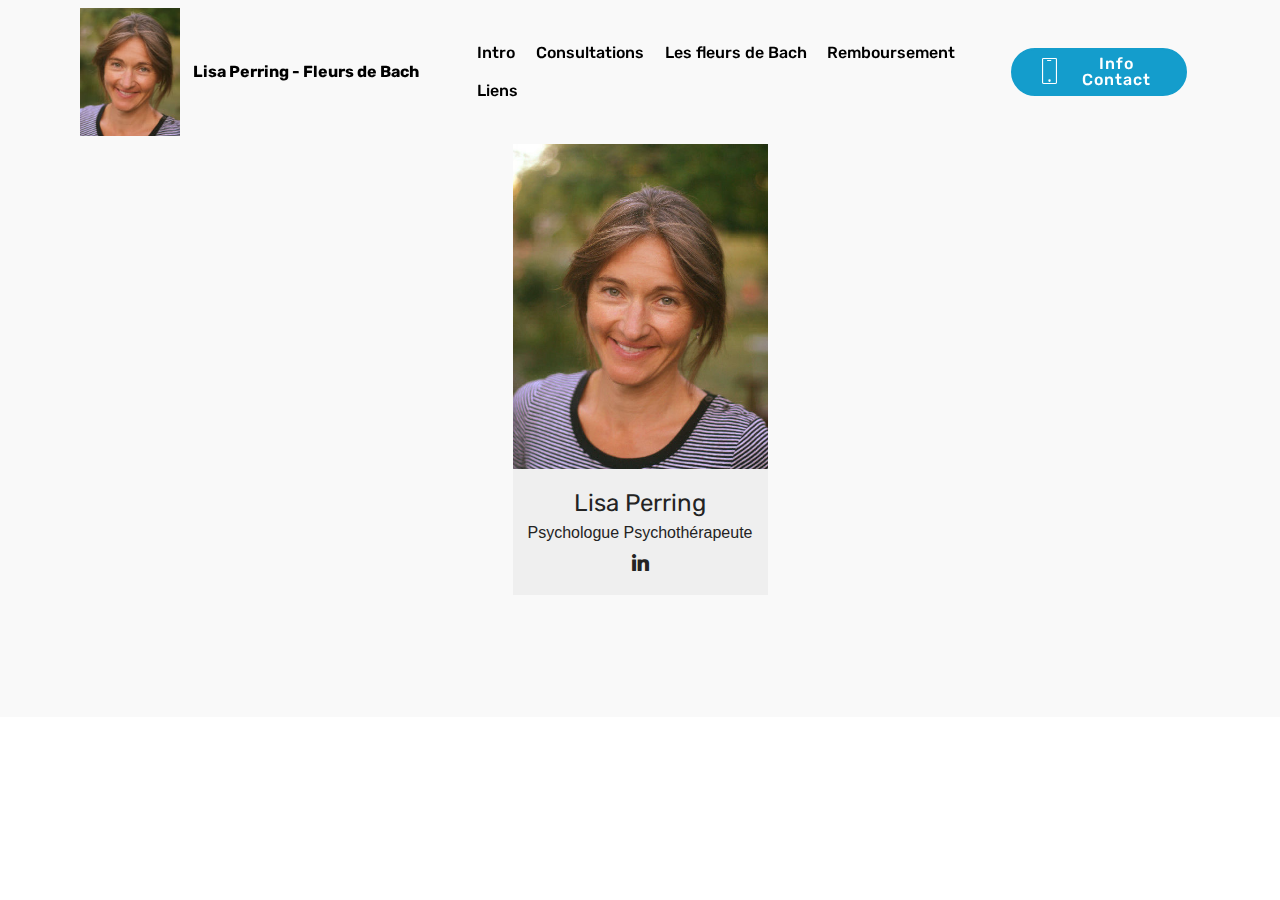
==== portrait.html @ 77d09613 "create github pages" ====
<!DOCTYPE html>
<html >
<head>
  <!-- Site made with Mobirise Website Builder v4.7.1, https://mobirise.com -->
  <meta charset="UTF-8">
  <meta http-equiv="X-UA-Compatible" content="IE=edge">
  <meta name="generator" content="Mobirise v4.7.1, mobirise.com">
  <meta name="viewport" content="width=device-width, initial-scale=1, minimum-scale=1">
  <link rel="shortcut icon" href="assets/images/img-2316-476x607-1-206x263.jpg" type="image/x-icon">
  <meta name="description" content="Photo of Lisa Perring">
  <title>Portrait</title>
  <link rel="stylesheet" href="assets/web/assets/mobirise-icons/mobirise-icons.css">
  <link rel="stylesheet" href="assets/tether/tether.min.css">
  <link rel="stylesheet" href="assets/bootstrap/css/bootstrap.min.css">
  <link rel="stylesheet" href="assets/bootstrap/css/bootstrap-grid.min.css">
  <link rel="stylesheet" href="assets/bootstrap/css/bootstrap-reboot.min.css">
  <link rel="stylesheet" href="assets/dropdown/css/style.css">
  <link rel="stylesheet" href="assets/socicon/css/styles.css">
  <link rel="stylesheet" href="assets/theme/css/style.css">
  <link rel="stylesheet" href="assets/mobirise/css/mbr-additional.css" type="text/css">
  
  
  
</head>
<body>
  <section class="menu cid-r0YOyuI8vA" once="menu" id="menu2-p">

    

    <nav class="navbar navbar-expand beta-menu navbar-dropdown align-items-center navbar-fixed-top navbar-toggleable-sm bg-color transparent">
        <button class="navbar-toggler navbar-toggler-right" type="button" data-toggle="collapse" data-target="#navbarSupportedContent" aria-controls="navbarSupportedContent" aria-expanded="false" aria-label="Toggle navigation">
            <div class="hamburger">
                <span></span>
                <span></span>
                <span></span>
                <span></span>
            </div>
        </button>
        <div class="menu-logo">
            <div class="navbar-brand">
                <span class="navbar-logo">
                    <a href="portrait.html">
                        <img src="assets/images/img-2316-476x607-1-206x263.jpg" alt="Lisa Perring" title="" style="height: 8rem;">
                    </a>
                </span>
                <span class="navbar-caption-wrap"><a class="navbar-caption text-black display-4" href="index.html#footer1-2">Lisa Perring - Fleurs de Bach</a></span>
            </div>
        </div>
        <div class="collapse navbar-collapse" id="navbarSupportedContent">
            <ul class="navbar-nav nav-dropdown" data-app-modern-menu="true"><li class="nav-item">
                    <a class="nav-link link text-black display-4" href="index.html#header10-7">
                        Intro</a>
                </li>
                <li class="nav-item">
                    <a class="nav-link link text-black display-4" href="index.html#header9-b">
                        Consultations</a>
                </li><li class="nav-item"><a class="nav-link link text-black display-4" href="index.html#header10-d">Les fleurs de Bach</a></li><li class="nav-item"><a class="nav-link link text-black display-4" href="index.html#header10-l">
                        Remboursement</a></li><li class="nav-item"><a class="nav-link link text-black display-4" href="index.html#features13-j">
                        Liens</a></li><li class="nav-item"><a class="nav-link link text-black display-4" href="index.html#features13-j"></a></li></ul>
            <div class="navbar-buttons mbr-section-btn"><a class="btn btn-sm btn-primary display-4" href="index.html#footer1-2">
                    <span class="btn-icon mbri-mobile mbr-iconfont mbr-iconfont-btn">
                    </span>Info Contact</a></div>
        </div>
    </nav>
</section>

<section class="engine"><a href="https://mobirise.ws/f">simple site creator</a></section><section class="features16 cid-r23g5SlfbF" id="features16-t">
    
    
    
    <div class="container align-center">
        <h2 class="pb-3 mbr-fonts-style mbr-section-title display-2"></h2>
        
        <div class="row media-row">
            
        <div class="team-item col-lg-3 col-md-6">
                <div class="item-image">
                    <img src="assets/images/img-2316-476x607-476x607.jpg" alt="Photo de Lisa Perring" title="">
                </div>
                <div class="item-caption py-3">
                    <div class="item-name px-2">
                        <p class="mbr-fonts-style display-5">
                           Lisa Perring</p>
                    </div>
                    <div class="item-role px-2">
                        <p>Psychologue Psychothérapeute</p>
                    </div>
                    <div class="item-social pt-2">
                        <a href="https://ch.linkedin.com/in/lisa-perring-b6548180" target="_blank">
                            <span class="p-1 mbr-iconfont mbr-iconfont-social socicon-linkedin socicon"></span>
                        </a>
                        <a href="https://www.facebook.com/pages/Mobirise/1616226671953247" target="_blank">
                            
                        </a>
                        <a href="https://plus.google.com/u/0/+Mobirise" target="_blank">
                            
                        </a>
                        <a href="https://www.linkedin.com/in/mobirise" target="_blank">
                            
                        </a>
                        <a href="https://www.instagram.com/mobirise/" target="_blank">
                            
                        </a>
                        <a href="https://www.youtube.com/channel/UCt_tncVAetpK5JeM8L-8jyw" target="_blank">    
                            
                        </a>
                    </div>
                </div>
            </div></div>    
    </div>
</section>


  <script src="assets/web/assets/jquery/jquery.min.js"></script>
  <script src="assets/popper/popper.min.js"></script>
  <script src="assets/tether/tether.min.js"></script>
  <script src="assets/bootstrap/js/bootstrap.min.js"></script>
  <script src="assets/smoothscroll/smooth-scroll.js"></script>
  <script src="assets/dropdown/js/script.min.js"></script>
  <script src="assets/touchswipe/jquery.touch-swipe.min.js"></script>
  <script src="assets/theme/js/script.js"></script>
  
  
</body>
</html>
---- assets/web/assets/mobirise-icons/mobirise-icons.css ----
@font-face {
  font-family: 'MobiriseIcons';
  src:  url('mobirise-icons.eot?spat4u');
  src:  url('mobirise-icons.eot?spat4u#iefix') format('embedded-opentype'),
    url('mobirise-icons.ttf?spat4u') format('truetype'),
    url('mobirise-icons.woff?spat4u') format('woff'),
    url('mobirise-icons.svg?spat4u#MobiriseIcons') format('svg');
  font-weight: normal;
  font-style: normal;
}

[class^="mbri-"], [class*=" mbri-"] {
  /* use !important to prevent issues with browser extensions that change fonts */
  font-family: MobiriseIcons !important;
  speak: none;
  font-style: normal;
  font-weight: normal;
  font-variant: normal;
  text-transform: none;
  line-height: 1;

  /* Better Font Rendering =========== */
  -webkit-font-smoothing: antialiased;
  -moz-osx-font-smoothing: grayscale;
}

.mbri-add-submenu:before {
  content: "\e900";
}
.mbri-alert:before {
  content: "\e901";
}
.mbri-align-center:before {
  content: "\e902";
}
.mbri-align-justify:before {
  content: "\e903";
}
.mbri-align-left:before {
  content: "\e904";
}
.mbri-align-right:before {
  content: "\e905";
}
.mbri-android:before {
  content: "\e906";
}
.mbri-apple:before {
  content: "\e907";
}
.mbri-arrow-down:before {
  content: "\e908";
}
.mbri-arrow-next:before {
  content: "\e909";
}
.mbri-arrow-prev:before {
  content: "\e90a";
}
.mbri-arrow-up:before {
  content: "\e90b";
}
.mbri-bold:before {
  content: "\e90c";
}
.mbri-bookmark:before {
  content: "\e90d";
}
.mbri-bootstrap:before {
  content: "\e90e";
}
.mbri-briefcase:before {
  content: "\e90f";
}
.mbri-browse:before {
  content: "\e910";
}
.mbri-bulleted-list:before {
  content: "\e911";
}
.mbri-calendar:before {
  content: "\e912";
}
.mbri-camera:before {
  content: "\e913";
}
.mbri-cart-add:before {
  content: "\e914";
}
.mbri-cart-full:before {
  content: "\e915";
}
.mbri-cash:before {
  content: "\e916";
}
.mbri-change-style:before {
  content: "\e917";
}
.mbri-chat:before {
  content: "\e918";
}
.mbri-clock:before {
  content: "\e919";
}
.mbri-close:before {
  content: "\e91a";
}
.mbri-cloud:before {
  content: "\e91b";
}
.mbri-code:before {
  content: "\e91c";
}
.mbri-contact-form:before {
  content: "\e91d";
}
.mbri-credit-card:before {
  content: "\e91e";
}
.mbri-cursor-click:before {
  content: "\e91f";
}
.mbri-cust-feedback:before {
  content: "\e920";
}
.mbri-database:before {
  content: "\e921";
}
.mbri-delivery:before {
  content: "\e922";
}
.mbri-desktop:before {
  content: "\e923";
}
.mbri-devices:before {
  content: "\e924";
}
.mbri-down:before {
  content: "\e925";
}
.mbri-download:before {
  content: "\e989";
}
.mbri-drag-n-drop:before {
  content: "\e927";
}
.mbri-drag-n-drop2:before {
  content: "\e928";
}
.mbri-edit:before {
  content: "\e929";
}
.mbri-edit2:before {
  content: "\e92a";
}
.mbri-error:before {
  content: "\e92b";
}
.mbri-extension:before {
  content: "\e92c";
}
.mbri-features:before {
  content: "\e92d";
}
.mbri-file:before {
  content: "\e92e";
}
.mbri-flag:before {
  content: "\e92f";
}
.mbri-folder:before {
  content: "\e930";
}
.mbri-gift:before {
  content: "\e931";
}
.mbri-github:before {
  content: "\e932";
}
.mbri-globe:before {
  content: "\e933";
}
.mbri-globe-2:before {
  content: "\e934";
}
.mbri-growing-chart:before {
  content: "\e935";
}
.mbri-hearth:before {
  content: "\e936";
}
.mbri-help:before {
  content: "\e937";
}
.mbri-home:before {
  content: "\e938";
}
.mbri-hot-cup:before {
  content: "\e939";
}
.mbri-idea:before {
  content: "\e93a";
}
.mbri-image-gallery:before {
  content: "\e93b";
}
.mbri-image-slider:before {
  content: "\e93c";
}
.mbri-info:before {
  content: "\e93d";
}
.mbri-italic:before {
  content: "\e93e";
}
.mbri-key:before {
  content: "\e93f";
}
.mbri-laptop:before {
  content: "\e940";
}
.mbri-layers:before {
  content: "\e941";
}
.mbri-left-right:before {
  content: "\e942";
}
.mbri-left:before {
  content: "\e943";
}
.mbri-letter:before {
  content: "\e944";
}
.mbri-like:before {
  content: "\e945";
}
.mbri-link:before {
  content: "\e946";
}
.mbri-lock:before {
  content: "\e947";
}
.mbri-login:before {
  content: "\e948";
}
.mbri-logout:before {
  content: "\e949";
}
.mbri-magic-stick:before {
  content: "\e94a";
}
.mbri-map-pin:before {
  content: "\e94b";
}
.mbri-menu:before {
  content: "\e94c";
}
.mbri-mobile:before {
  content: "\e94d";
}
.mbri-mobile2:before {
  content: "\e94e";
}
.mbri-mobirise:before {
  content: "\e94f";
}
.mbri-more-horizontal:before {
  content: "\e950";
}
.mbri-more-vertical:before {
  content: "\e951";
}
.mbri-music:before {
  content: "\e952";
}
.mbri-new-file:before {
  content: "\e953";
}
.mbri-numbered-list:before {
  content: "\e954";
}
.mbri-opened-folder:before {
  content: "\e955";
}
.mbri-pages:before {
  content: "\e956";
}
.mbri-paper-plane:before {
  content: "\e957";
}
.mbri-paperclip:before {
  content: "\e958";
}
.mbri-photo:before {
  content: "\e959";
}
.mbri-photos:before {
  content: "\e95a";
}
.mbri-pin:before {
  content: "\e95b";
}
.mbri-play:before {
  content: "\e95c";
}
.mbri-plus:before {
  content: "\e95d";
}
.mbri-preview:before {
  content: "\e95e";
}
.mbri-print:before {
  content: "\e95f";
}
.mbri-protect:before {
  content: "\e960";
}
.mbri-question:before {
  content: "\e961";
}
.mbri-quote-left:before {
  content: "\e962";
}
.mbri-quote-right:before {
  content: "\e963";
}
.mbri-refresh:before {
  content: "\e964";
}
.mbri-responsive:before {
  content: "\e965";
}
.mbri-right:before {
  content: "\e966";
}
.mbri-rocket:before {
  content: "\e967";
}
.mbri-sad-face:before {
  content: "\e968";
}
.mbri-sale:before {
  content: "\e969";
}
.mbri-save:before {
  content: "\e96a";
}
.mbri-search:before {
  content: "\e96b";
}
.mbri-setting:before {
  content: "\e96c";
}
.mbri-setting2:before {
  content: "\e96d";
}
.mbri-setting3:before {
  content: "\e96e";
}
.mbri-share:before {
  content: "\e96f";
}
.mbri-shopping-bag:before {
  content: "\e970";
}
.mbri-shopping-basket:before {
  content: "\e971";
}
.mbri-shopping-cart:before {
  content: "\e972";
}
.mbri-sites:before {
  content: "\e973";
}
.mbri-smile-face:before {
  content: "\e974";
}
.mbri-speed:before {
  content: "\e975";
}
.mbri-star:before {
  content: "\e976";
}
.mbri-success:before {
  content: "\e977";
}
.mbri-sun:before {
  content: "\e978";
}
.mbri-sun2:before {
  content: "\e979";
}
.mbri-tablet:before {
  content: "\e97a";
}
.mbri-tablet-vertical:before {
  content: "\e97b";
}
.mbri-target:before {
  content: "\e97c";
}
.mbri-timer:before {
  content: "\e97d";
}
.mbri-to-ftp:before {
  content: "\e97e";
}
.mbri-to-local-drive:before {
  content: "\e97f";
}
.mbri-touch-swipe:before {
  content: "\e980";
}
.mbri-touch:before {
  content: "\e981";
}
.mbri-trash:before {
  content: "\e982";
}
.mbri-underline:before {
  content: "\e983";
}
.mbri-unlink:before {
  content: "\e984";
}
.mbri-unlock:before {
  content: "\e985";
}
.mbri-up-down:before {
  content: "\e986";
}
.mbri-up:before {
  content: "\e987";
}
.mbri-update:before {
  content: "\e988";
}
.mbri-upload:before {
 content: "\e926"; 
}
.mbri-user:before {
  content: "\e98a";
}
.mbri-user2:before {
  content: "\e98b";
}
.mbri-users:before {
  content: "\e98c";
}
.mbri-video:before {
  content: "\e98d";
}
.mbri-video-play:before {
  content: "\e98e";
}
.mbri-watch:before {
  content: "\e98f";
}
.mbri-website-theme:before {
  content: "\e990";
}
.mbri-wifi:before {
  content: "\e991";
}
.mbri-windows:before {
  content: "\e992";
}
.mbri-zoom-out:before {
  content: "\e993";
}
.mbri-redo:before {
  content: "\e994";
}
.mbri-undo:before {
  content: "\e995";
}
---- assets/dropdown/css/style.css ----
.navbar-dropdown {
  left: 0;
  padding: 0;
  position: absolute;
  right: 0;
  top: 0;
  transition: all 0.45s ease;
  z-index: 1030;
  background: #282828; }
  .navbar-dropdown .navbar-logo {
    margin-right: 0.8rem;
    transition: margin 0.3s ease-in-out;
    vertical-align: middle; }
    .navbar-dropdown .navbar-logo img {
      height: 3.125rem;
      transition: all 0.3s ease-in-out; }
    .navbar-dropdown .navbar-logo.mbr-iconfont {
      font-size: 3.125rem;
      line-height: 3.125rem; }
  .navbar-dropdown .navbar-caption {
    font-weight: 700;
    white-space: normal;
    vertical-align: -4px;
    line-height: 3.125rem !important; }
    .navbar-dropdown .navbar-caption, .navbar-dropdown .navbar-caption:hover {
      color: inherit;
      text-decoration: none; }
  .navbar-dropdown .mbr-iconfont + .navbar-caption {
    vertical-align: -1px; }
  .navbar-dropdown.navbar-fixed-top {
    position: fixed; }
  .navbar-dropdown .navbar-brand span {
    vertical-align: -4px; }
  .navbar-dropdown.bg-color.transparent {
    background: none; }
  .navbar-dropdown.navbar-short .navbar-brand {
    padding: 0.625rem 0; }
    .navbar-dropdown.navbar-short .navbar-brand span {
      vertical-align: -1px; }
  .navbar-dropdown.navbar-short .navbar-caption {
    line-height: 2.375rem !important;
    vertical-align: -2px; }
  .navbar-dropdown.navbar-short .navbar-logo {
    margin-right: 0.5rem; }
    .navbar-dropdown.navbar-short .navbar-logo img {
      height: 2.375rem; }
    .navbar-dropdown.navbar-short .navbar-logo.mbr-iconfont {
      font-size: 2.375rem;
      line-height: 2.375rem; }
  .navbar-dropdown.navbar-short .mbr-table-cell {
    height: 3.625rem; }
  .navbar-dropdown .navbar-close {
    left: 0.6875rem;
    position: fixed;
    top: 0.75rem;
    z-index: 1000; }
  .navbar-dropdown .hamburger-icon {
    content: "";
    display: inline-block;
    vertical-align: middle;
    width: 16px;
    -webkit-box-shadow: 0 -6px 0 1px #282828,0 0 0 1px #282828,0 6px 0 1px #282828;
    -moz-box-shadow: 0 -6px 0 1px #282828,0 0 0 1px #282828,0 6px 0 1px #282828;
    box-shadow: 0 -6px 0 1px #282828,0 0 0 1px #282828,0 6px 0 1px #282828; }

.dropdown-menu .dropdown-toggle[data-toggle="dropdown-submenu"]::after {
  border-bottom: 0.35em solid transparent;
  border-left: 0.35em solid;
  border-right: 0;
  border-top: 0.35em solid transparent;
  margin-left: 0.3rem; }

.dropdown-menu .dropdown-item:focus {
  outline: 0; }

.nav-dropdown {
  font-size: 0.75rem;
  font-weight: 500;
  height: auto !important; }
  .nav-dropdown .nav-btn {
    padding-left: 1rem; }
  .nav-dropdown .link {
    margin: .667em 1.667em;
    font-weight: 500;
    padding: 0;
    transition: color .2s ease-in-out; }
    .nav-dropdown .link.dropdown-toggle {
      margin-right: 2.583em; }
      .nav-dropdown .link.dropdown-toggle::after {
        margin-left: .25rem;
        border-top: 0.35em solid;
        border-right: 0.35em solid transparent;
        border-left: 0.35em solid transparent;
        border-bottom: 0; }
      .nav-dropdown .link.dropdown-toggle[aria-expanded="true"] {
        margin: 0;
        padding: 0.667em 3.263em  0.667em 1.667em; }
  .nav-dropdown .link::after,
  .nav-dropdown .dropdown-item::after {
    color: inherit; }
  .nav-dropdown .btn {
    font-size: 0.75rem;
    font-weight: 700;
    letter-spacing: 0;
    margin-bottom: 0;
    padding-left: 1.25rem;
    padding-right: 1.25rem; }
  .nav-dropdown .dropdown-menu {
    border-radius: 0;
    border: 0;
    left: 0;
    margin: 0;
    padding-bottom: 1.25rem;
    padding-top: 1.25rem;
    position: relative; }
  .nav-dropdown .dropdown-submenu {
    margin-left: 0.125rem;
    top: 0; }
  .nav-dropdown .dropdown-item {
    font-weight: 500;
    line-height: 2;
    padding: 0.3846em 4.615em 0.3846em 1.5385em;
    position: relative;
    transition: color .2s ease-in-out, background-color .2s ease-in-out; }
    .nav-dropdown .dropdown-item::after {
      margin-top: -0.3077em;
      position: absolute;
      right: 1.1538em;
      top: 50%; }
    .nav-dropdown .dropdown-item:focus, .nav-dropdown .dropdown-item:hover {
      background: none; }

@media (max-width: 767px) {
  .nav-dropdown.navbar-toggleable-sm {
    bottom: 0;
    display: none;
    left: 0;
    overflow-x: hidden;
    position: fixed;
    top: 0;
    transform: translateX(-100%);
    -ms-transform: translateX(-100%);
    -webkit-transform: translateX(-100%);
    width: 18.75rem;
    z-index: 999; } }
.nav-dropdown.navbar-toggleable-xl {
  bottom: 0;
  display: none;
  left: 0;
  overflow-x: hidden;
  position: fixed;
  top: 0;
  transform: translateX(-100%);
  -ms-transform: translateX(-100%);
  -webkit-transform: translateX(-100%);
  width: 18.75rem;
  z-index: 999; }

.nav-dropdown-sm {
  display: block !important;
  overflow-x: hidden;
  overflow: auto;
  padding-top: 3.875rem; }
  .nav-dropdown-sm::after {
    content: "";
    display: block;
    height: 3rem;
    width: 100%; }
  .nav-dropdown-sm.collapse.in ~ .navbar-close {
    display: block !important; }
  .nav-dropdown-sm.collapsing, .nav-dropdown-sm.collapse.in {
    transform: translateX(0);
    -ms-transform: translateX(0);
    -webkit-transform: translateX(0);
    transition: all 0.25s ease-out;
    -webkit-transition: all 0.25s ease-out;
    background: #282828; }
  .nav-dropdown-sm.collapsing[aria-expanded="false"] {
    transform: translateX(-100%);
    -ms-transform: translateX(-100%);
    -webkit-transform: translateX(-100%); }
  .nav-dropdown-sm .nav-item {
    display: block;
    margin-left: 0 !important;
    padding-left: 0; }
  .nav-dropdown-sm .link,
  .nav-dropdown-sm .dropdown-item {
    border-top: 1px dotted rgba(255, 255, 255, 0.1);
    font-size: 0.8125rem;
    line-height: 1.6;
    margin: 0 !important;
    padding: 0.875rem 2.4rem 0.875rem 1.5625rem !important;
    position: relative;
    white-space: normal; }
    .nav-dropdown-sm .link:focus, .nav-dropdown-sm .link:hover,
    .nav-dropdown-sm .dropdown-item:focus,
    .nav-dropdown-sm .dropdown-item:hover {
      background: rgba(0, 0, 0, 0.2) !important;
      color: #c0a375; }
  .nav-dropdown-sm .nav-btn {
    position: relative;
    padding: 1.5625rem 1.5625rem 0 1.5625rem; }
    .nav-dropdown-sm .nav-btn::before {
      border-top: 1px dotted rgba(255, 255, 255, 0.1);
      content: "";
      left: 0;
      position: absolute;
      top: 0;
      width: 100%; }
    .nav-dropdown-sm .nav-btn + .nav-btn {
      padding-top: 0.625rem; }
      .nav-dropdown-sm .nav-btn + .nav-btn::before {
        display: none; }
  .nav-dropdown-sm .btn {
    padding: 0.625rem 0; }
  .nav-dropdown-sm .dropdown-toggle[data-toggle="dropdown-submenu"]::after {
    margin-left: .25rem;
    border-top: 0.35em solid;
    border-right: 0.35em solid transparent;
    border-left: 0.35em solid transparent;
    border-bottom: 0; }
  .nav-dropdown-sm .dropdown-toggle[data-toggle="dropdown-submenu"][aria-expanded="true"]::after {
    border-top: 0;
    border-right: 0.35em solid transparent;
    border-left: 0.35em solid transparent;
    border-bottom: 0.35em solid; }
  .nav-dropdown-sm .dropdown-menu {
    margin: 0;
    padding: 0;
    position: relative;
    top: 0;
    left: 0;
    width: 100%;
    border: 0;
    float: none;
    border-radius: 0;
    background: none; }
  .nav-dropdown-sm .dropdown-submenu {
    left: 100%;
    margin-left: 0.125rem;
    margin-top: -1.25rem;
    top: 0; }

.navbar-toggleable-sm .nav-dropdown .dropdown-menu {
  position: absolute; }

.navbar-toggleable-sm .nav-dropdown .dropdown-submenu {
  left: 100%;
  margin-left: 0.125rem;
  margin-top: -1.25rem;
  top: 0; }

.navbar-toggleable-sm.opened .nav-dropdown .dropdown-menu {
  position: relative; }

.navbar-toggleable-sm.opened .nav-dropdown .dropdown-submenu {
  left: 0;
  margin-left: 00rem;
  margin-top: 0rem;
  top: 0; }

.is-builder .nav-dropdown.collapsing {
  transition: none !important; }

/*# sourceMappingURL=style.css.map */
---- assets/socicon/css/styles.css ----
@charset "UTF-8";

@font-face {
  font-family: "socicon";
  src:url("../fonts/socicon.eot");
  src:url("../fonts/socicon.eot?#iefix") format("embedded-opentype"),
    url("../fonts/socicon.woff") format("woff"),
    url("../fonts/socicon.ttf") format("truetype"),
    url("../fonts/socicon.svg#socicon") format("svg");
  font-weight: normal;
  font-style: normal;

}

[data-icon]:before {
  font-family: "socicon" !important;
  content: attr(data-icon);
  font-style: normal !important;
  font-weight: normal !important;
  font-variant: normal !important;
  text-transform: none !important;
  speak: none;
  line-height: 1;
  -webkit-font-smoothing: antialiased;
  -moz-osx-font-smoothing: grayscale;
}

[class^="socicon-"]:before,
[class*=" socicon-"]:before {
  font-family: "socicon" !important;
  font-style: normal !important;
  font-weight: normal !important;
  font-variant: normal !important;
  text-transform: none !important;
  speak: none;
  line-height: 1;
  -webkit-font-smoothing: antialiased;
  -moz-osx-font-smoothing: grayscale;
}

.socicon-modelmayhem:before {
  content: "\e000";
}
.socicon-mixcloud:before {
  content: "\e001";
}
.socicon-drupal:before {
  content: "\e002";
}
.socicon-swarm:before {
  content: "\e003";
}
.socicon-istock:before {
  content: "\e004";
}
.socicon-yammer:before {
  content: "\e005";
}
.socicon-ello:before {
  content: "\e006";
}
.socicon-stackoverflow:before {
  content: "\e007";
}
.socicon-persona:before {
  content: "\e008";
}
.socicon-triplej:before {
  content: "\e009";
}
.socicon-houzz:before {
  content: "\e00a";
}
.socicon-rss:before {
  content: "\e00b";
}
.socicon-paypal:before {
  content: "\e00c";
}
.socicon-odnoklassniki:before {
  content: "\e00d";
}
.socicon-airbnb:before {
  content: "\e00e";
}
.socicon-periscope:before {
  content: "\e00f";
}
.socicon-outlook:before {
  content: "\e010";
}
.socicon-coderwall:before {
  content: "\e011";
}
.socicon-tripadvisor:before {
  content: "\e012";
}
.socicon-appnet:before {
  content: "\e013";
}
.socicon-goodreads:before {
  content: "\e014";
}
.socicon-tripit:before {
  content: "\e015";
}
.socicon-lanyrd:before {
  content: "\e016";
}
.socicon-slideshare:before {
  content: "\e017";
}
.socicon-buffer:before {
  content: "\e018";
}
.socicon-disqus:before {
  content: "\e019";
}
.socicon-vkontakte:before {
  content: "\e01a";
}
.socicon-whatsapp:before {
  content: "\e01b";
}
.socicon-patreon:before {
  content: "\e01c";
}
.socicon-storehouse:before {
  content: "\e01d";
}
.socicon-pocket:before {
  content: "\e01e";
}
.socicon-mail:before {
  content: "\e01f";
}
.socicon-blogger:before {
  content: "\e020";
}
.socicon-technorati:before {
  content: "\e021";
}
.socicon-reddit:before {
  content: "\e022";
}
.socicon-dribbble:before {
  content: "\e023";
}
.socicon-stumbleupon:before {
  content: "\e024";
}
.socicon-digg:before {
  content: "\e025";
}
.socicon-envato:before {
  content: "\e026";
}
.socicon-behance:before {
  content: "\e027";
}
.socicon-delicious:before {
  content: "\e028";
}
.socicon-deviantart:before {
  content: "\e029";
}
.socicon-forrst:before {
  content: "\e02a";
}
.socicon-play:before {
  content: "\e02b";
}
.socicon-zerply:before {
  content: "\e02c";
}
.socicon-wikipedia:before {
  content: "\e02d";
}
.socicon-apple:before {
  content: "\e02e";
}
.socicon-flattr:before {
  content: "\e02f";
}
.socicon-github:before {
  content: "\e030";
}
.socicon-renren:before {
  content: "\e031";
}
.socicon-friendfeed:before {
  content: "\e032";
}
.socicon-newsvine:before {
  content: "\e033";
}
.socicon-identica:before {
  content: "\e034";
}
.socicon-bebo:before {
  content: "\e035";
}
.socicon-zynga:before {
  content: "\e036";
}
.socicon-steam:before {
  content: "\e037";
}
.socicon-xbox:before {
  content: "\e038";
}
.socicon-windows:before {
  content: "\e039";
}
.socicon-qq:before {
  content: "\e03a";
}
.socicon-douban:before {
  content: "\e03b";
}
.socicon-meetup:before {
  content: "\e03c";
}
.socicon-playstation:before {
  content: "\e03d";
}
.socicon-android:before {
  content: "\e03e";
}
.socicon-snapchat:before {
  content: "\e03f";
}
.socicon-twitter:before {
  content: "\e040";
}
.socicon-facebook:before {
  content: "\e041";
}
.socicon-googleplus:before {
  content: "\e042";
}
.socicon-pinterest:before {
  content: "\e043";
}
.socicon-foursquare:before {
  content: "\e044";
}
.socicon-yahoo:before {
  content: "\e045";
}
.socicon-skype:before {
  content: "\e046";
}
.socicon-yelp:before {
  content: "\e047";
}
.socicon-feedburner:before {
  content: "\e048";
}
.socicon-linkedin:before {
  content: "\e049";
}
.socicon-viadeo:before {
  content: "\e04a";
}
.socicon-xing:before {
  content: "\e04b";
}
.socicon-myspace:before {
  content: "\e04c";
}
.socicon-soundcloud:before {
  content: "\e04d";
}
.socicon-spotify:before {
  content: "\e04e";
}
.socicon-grooveshark:before {
  content: "\e04f";
}
.socicon-lastfm:before {
  content: "\e050";
}
.socicon-youtube:before {
  content: "\e051";
}
.socicon-vimeo:before {
  content: "\e052";
}
.socicon-dailymotion:before {
  content: "\e053";
}
.socicon-vine:before {
  content: "\e054";
}
.socicon-flickr:before {
  content: "\e055";
}
.socicon-500px:before {
  content: "\e056";
}
.socicon-wordpress:before {
  content: "\e058";
}
.socicon-tumblr:before {
  content: "\e059";
}
.socicon-twitch:before {
  content: "\e05a";
}
.socicon-8tracks:before {
  content: "\e05b";
}
.socicon-amazon:before {
  content: "\e05c";
}
.socicon-icq:before {
  content: "\e05d";
}
.socicon-smugmug:before {
  content: "\e05e";
}
.socicon-ravelry:before {
  content: "\e05f";
}
.socicon-weibo:before {
  content: "\e060";
}
.socicon-baidu:before {
  content: "\e061";
}
.socicon-angellist:before {
  content: "\e062";
}
.socicon-ebay:before {
  content: "\e063";
}
.socicon-imdb:before {
  content: "\e064";
}
.socicon-stayfriends:before {
  content: "\e065";
}
.socicon-residentadvisor:before {
  content: "\e066";
}
.socicon-google:before {
  content: "\e067";
}
.socicon-yandex:before {
  content: "\e068";
}
.socicon-sharethis:before {
  content: "\e069";
}
.socicon-bandcamp:before {
  content: "\e06a";
}
.socicon-itunes:before {
  content: "\e06b";
}
.socicon-deezer:before {
  content: "\e06c";
}
.socicon-telegram:before {
  content: "\e06e";
}
.socicon-openid:before {
  content: "\e06f";
}
.socicon-amplement:before {
  content: "\e070";
}
.socicon-viber:before {
  content: "\e071";
}
.socicon-zomato:before {
  content: "\e072";
}
.socicon-draugiem:before {
  content: "\e074";
}
.socicon-endomodo:before {
  content: "\e075";
}
.socicon-filmweb:before {
  content: "\e076";
}
.socicon-stackexchange:before {
  content: "\e077";
}
.socicon-wykop:before {
  content: "\e078";
}
.socicon-teamspeak:before {
  content: "\e079";
}
.socicon-teamviewer:before {
  content: "\e07a";
}
.socicon-ventrilo:before {
  content: "\e07b";
}
.socicon-younow:before {
  content: "\e07c";
}
.socicon-raidcall:before {
  content: "\e07d";
}
.socicon-mumble:before {
  content: "\e07e";
}
.socicon-medium:before {
  content: "\e06d";
}
.socicon-bebee:before {
  content: "\e07f";
}
.socicon-hitbox:before {
  content: "\e080";
}
.socicon-reverbnation:before {
  content: "\e081";
}
.socicon-formulr:before {
  content: "\e082";
}
.socicon-instagram:before {
  content: "\e057";
}
.socicon-battlenet:before {
  content: "\e083";
}
.socicon-chrome:before {
  content: "\e084";
}
.socicon-discord:before {
  content: "\e086";
}
.socicon-issuu:before {
  content: "\e087";
}
.socicon-macos:before {
  content: "\e088";
}
.socicon-firefox:before {
  content: "\e089";
}
.socicon-opera:before {
  content: "\e08d";
}
.socicon-keybase:before {
  content: "\e090";
}
.socicon-alliance:before {
  content: "\e091";
}
.socicon-livejournal:before {
  content: "\e092";
}
.socicon-googlephotos:before {
  content: "\e093";
}
.socicon-horde:before {
  content: "\e094";
}
.socicon-etsy:before {
  content: "\e095";
}
.socicon-zapier:before {
  content: "\e096";
}
.socicon-google-scholar:before {
  content: "\e097";
}
.socicon-researchgate:before {
  content: "\e098";
}
.socicon-wechat:before {
  content: "\e099";
}
.socicon-strava:before {
  content: "\e09a";
}
.socicon-line:before {
  content: "\e09b";
}
.socicon-lyft:before {
  content: "\e09c";
}
.socicon-uber:before {
  content: "\e09d";
}
.socicon-songkick:before {
  content: "\e09e";
}
.socicon-viewbug:before {
  content: "\e09f";
}
.socicon-googlegroups:before {
  content: "\e0a0";
}
.socicon-quora:before {
  content: "\e073";
}
.socicon-diablo:before {
  content: "\e085";
}
.socicon-blizzard:before {
  content: "\e0a1";
}
.socicon-hearthstone:before {
  content: "\e08b";
}
.socicon-heroes:before {
  content: "\e08a";
}
.socicon-overwatch:before {
  content: "\e08c";
}
.socicon-warcraft:before {
  content: "\e08e";
}
.socicon-starcraft:before {
  content: "\e08f";
}
.socicon-beam:before {
  content: "\e0a2";
}
.socicon-curse:before {
  content: "\e0a3";
}
.socicon-player:before {
  content: "\e0a4";
}
.socicon-streamjar:before {
  content: "\e0a5";
}
.socicon-nintendo:before {
  content: "\e0a6";
}
.socicon-hellocoton:before {
  content: "\e0a7";
}
---- assets/theme/css/style.css ----
/*!
 * Mobirise v4 theme (https://mobirise.com/)
 * Copyright 2017 Mobirise
 */
section {
  background-color: #eeeeee; }

section,
.container,
.container-fluid {
  position: relative;
  word-wrap: break-word; }

a.mbr-iconfont:hover {
  text-decoration: none; }

.article .lead p, .article .lead ul, .article .lead ol, .article .lead pre, .article .lead blockquote {
  margin-bottom: 0; }

a {
  font-style: normal;
  font-weight: 400;
  cursor: pointer; }
  a, a:hover {
    text-decoration: none; }

figure {
  margin-bottom: 0; }

body {
  color: #232323; }

h1, h2, h3, h4, h5, h6,
.h1, .h2, .h3, .h4, .h5, .h6,
.display-1, .display-2, .display-3, .display-4 {
  line-height: 1;
  word-break: break-word;
  word-wrap: break-word; }

b, strong {
  font-weight: bold; }

blockquote {
  padding: 10px 0 10px 20px;
  position: relative;
  border-left: 2px solid;
  border-color: #ff3366; }

input:-webkit-autofill, input:-webkit-autofill:hover, input:-webkit-autofill:focus, input:-webkit-autofill:active {
  transition-delay: 9999s;
  transition-property: background-color, color; }

textarea[type="hidden"] {
  display: none; }

body {
  position: relative; }

section {
  background-position: 50% 50%;
  background-repeat: no-repeat;
  background-size: cover; }
  section .mbr-background-video,
  section .mbr-background-video-preview {
    position: absolute;
    bottom: 0;
    left: 0;
    right: 0;
    top: 0; }

.hidden {
  visibility: hidden; }

.mbr-z-index20 {
  z-index: 20; }

/*! Base colors */
.mbr-white {
  color: #ffffff; }

.mbr-black {
  color: #000000; }

.mbr-bg-white {
  background-color: #ffffff; }

.mbr-bg-black {
  background-color: #000000; }

/*! Text-aligns */
.align-left {
  text-align: left; }

.align-center {
  text-align: center; }

.align-right {
  text-align: right; }

@media (max-width: 767px) {
  .align-left, .align-center, .align-right, .mbr-section-btn, .mbr-section-title {
    text-align: center; } }
/*! Font-weight  */
.mbr-light {
  font-weight: 300; }

.mbr-regular {
  font-weight: 400; }

.mbr-semibold {
  font-weight: 500; }

.mbr-bold {
  font-weight: 700; }

/*! Media  */
.media-size-item {
  -webkit-flex: 1 1 auto;
  -moz-flex: 1 1 auto;
  -ms-flex: 1 1 auto;
  -o-flex: 1 1 auto;
  flex: 1 1 auto; }

.media-content {
  -webkit-flex-basis: 100%;
  flex-basis: 100%; }

.media-container-row {
  display: -ms-flexbox;
  display: -webkit-flex;
  display: flex;
  -webkit-flex-direction: row;
  -ms-flex-direction: row;
  flex-direction: row;
  -webkit-flex-wrap: wrap;
  -ms-flex-wrap: wrap;
  flex-wrap: wrap;
  -webkit-justify-content: center;
  -ms-flex-pack: center;
  justify-content: center;
  -webkit-align-content: center;
  -ms-flex-line-pack: center;
  align-content: center;
  -webkit-align-items: start;
  -ms-flex-align: start;
  align-items: start; }
  .media-container-row .media-size-item {
    width: 400px; }

.media-container-column {
  display: -ms-flexbox;
  display: -webkit-flex;
  display: flex;
  -webkit-flex-direction: column;
  -ms-flex-direction: column;
  flex-direction: column;
  -webkit-flex-wrap: wrap;
  -ms-flex-wrap: wrap;
  flex-wrap: wrap;
  -webkit-justify-content: center;
  -ms-flex-pack: center;
  justify-content: center;
  -webkit-align-content: center;
  -ms-flex-line-pack: center;
  align-content: center;
  -webkit-align-items: stretch;
  -ms-flex-align: stretch;
  align-items: stretch; }
  .media-container-column > * {
    width: 100%; }

@media (min-width: 992px) {
  .media-container-row {
    -webkit-flex-wrap: nowrap;
    -ms-flex-wrap: nowrap;
    flex-wrap: nowrap; } }
figure {
  overflow: hidden; }

figure[mbr-media-size] {
  transition: width 0.1s; }

.mbr-figure img, .mbr-figure iframe {
  display: block;
  width: 100%; }

.card {
  background-color: transparent;
  border: none; }

.card-img {
  text-align: center;
  flex-shrink: 0; }

.media {
  max-width: 100%;
  margin: 0 auto; }

.mbr-figure {
  -ms-flex-item-align: center;
  -ms-grid-row-align: center;
  -webkit-align-self: center;
  align-self: center; }

.media-container > div {
  max-width: 100%; }

.mbr-figure img, .card-img img {
  width: 100%; }

@media (max-width: 991px) {
  .media-size-item {
    width: auto !important; }

  .media {
    width: auto; }

  .mbr-figure {
    width: 100% !important; } }
/*! Buttons */
.mbr-section-btn {
  margin-left: -.25rem;
  margin-right: -.25rem;
  font-size: 0; }

nav .mbr-section-btn {
  margin-left: 0rem;
  margin-right: 0rem; }

/*! Btn icon margin */
.btn .mbr-iconfont, .btn.btn-sm .mbr-iconfont {
  cursor: pointer;
  margin-right: 0.5rem; }

.btn.btn-md .mbr-iconfont, .btn.btn-md .mbr-iconfont {
  margin-right: 0.8rem; }

.mbr-regular {
  font-weight: 400; }

.mbr-semibold {
  font-weight: 500; }

.mbr-bold {
  font-weight: 700; }

[type="submit"] {
  -webkit-appearance: none; }

/*! Full-screen */
.mbr-fullscreen .mbr-overlay {
  min-height: 100vh; }

.mbr-fullscreen {
  display: flex;
  display: -webkit-flex;
  display: -moz-flex;
  display: -ms-flex;
  display: -o-flex;
  align-items: center;
  -webkit-align-items: center;
  min-height: 100vh;
  padding-top: 3rem;
  padding-bottom: 3rem; }

/*! Map */
.map {
  height: 25rem;
  position: relative; }
  .map iframe {
    width: 100%;
    height: 100%; }

/* Form */
.form-asterisk {
  font-family: initial;
  position: absolute;
  top: -2px;
  font-weight: normal; }

/*! Scroll to top arrow */
.mbr-arrow-up {
  bottom: 25px;
  right: 90px;
  position: fixed;
  text-align: right;
  z-index: 5000;
  color: #ffffff;
  font-size: 32px;
  transform: rotate(180deg);
  -webkit-transform: rotate(180deg); }

.mbr-arrow-up a {
  background: rgba(0, 0, 0, 0.2);
  border-radius: 3px;
  color: #fff;
  display: inline-block;
  height: 60px;
  width: 60px;
  outline-style: none !important;
  position: relative;
  text-decoration: none;
  transition: all .3s ease-in-out;
  cursor: pointer;
  text-align: center; }
  .mbr-arrow-up a:hover {
    background-color: rgba(0, 0, 0, 0.4); }
  .mbr-arrow-up a i {
    line-height: 60px; }

.mbr-arrow-up-icon {
  display: block;
  color: #fff; }

.mbr-arrow-up-icon::before {
  content: "\203a";
  display: inline-block;
  font-family: serif;
  font-size: 32px;
  line-height: 1;
  font-style: normal;
  position: relative;
  top: 6px;
  left: -4px;
  -webkit-transform: rotate(-90deg);
  transform: rotate(-90deg); }

/*! Arrow Down */
.mbr-arrow {
  position: absolute;
  bottom: 45px;
  left: 50%;
  width: 60px;
  height: 60px;
  cursor: pointer;
  background-color: rgba(80, 80, 80, 0.5);
  border-radius: 50%;
  -webkit-transform: translateX(-50%);
  transform: translateX(-50%); }
  .mbr-arrow > a {
    display: inline-block;
    text-decoration: none;
    outline-style: none;
    -webkit-animation: arrowdown 1.7s ease-in-out infinite;
    animation: arrowdown 1.7s ease-in-out infinite; }
    .mbr-arrow > a > i {
      position: absolute;
      top: -2px;
      left: 15px;
      font-size: 2rem; }

@keyframes arrowdown {
  0% {
    transform: translateY(0px);
    -webkit-transform: translateY(0px); }
  50% {
    transform: translateY(-5px);
    -webkit-transform: translateY(-5px); }
  100% {
    transform: translateY(0px);
    -webkit-transform: translateY(0px); } }
@-webkit-keyframes arrowdown {
  0% {
    transform: translateY(0px);
    -webkit-transform: translateY(0px); }
  50% {
    transform: translateY(-5px);
    -webkit-transform: translateY(-5px); }
  100% {
    transform: translateY(0px);
    -webkit-transform: translateY(0px); } }
@media (max-width: 500px) {
  .mbr-arrow-up {
    left: 50%;
    right: auto;
    transform: translateX(-50%) rotate(180deg);
    -webkit-transform: translateX(-50%) rotate(180deg); } }
/*Gradients animation*/
@keyframes gradient-animation {
  from {
    background-position: 0% 100%;
    animation-timing-function: ease-in-out; }
  to {
    background-position: 100% 0%;
    animation-timing-function: ease-in-out; } }
@-webkit-keyframes gradient-animation {
  from {
    background-position: 0% 100%;
    animation-timing-function: ease-in-out; }
  to {
    background-position: 100% 0%;
    animation-timing-function: ease-in-out; } }
.bg-gradient {
  background-size: 200% 200%;
  animation: gradient-animation 5s infinite alternate;
  -webkit-animation: gradient-animation 5s infinite alternate; }

.menu .navbar-brand {
  display: -webkit-flex; }
  .menu .navbar-brand span {
    display: flex;
    display: -webkit-flex; }
  .menu .navbar-brand .navbar-caption-wrap {
    display: -webkit-flex; }
  .menu .navbar-brand .navbar-logo img {
    display: -webkit-flex; }
@media (min-width: 768px) and (max-width: 991px) {
  .menu .navbar-toggleable-sm .navbar-nav {
    display: -webkit-box;
    display: -webkit-flex;
    display: -ms-flexbox; } }
@media (min-width: 992px) {
  .menu .navbar-nav.nav-dropdown {
    display: -webkit-flex; }
  .menu .navbar-toggleable-sm .navbar-collapse {
    display: -webkit-flex !important; } }

/*# sourceMappingURL=style.css.map */
.engine {
	position: absolute;
	text-indent: -2400px;
	text-align: center;
	padding: 0;
	top: 0;
	left: -2400px;
}
---- assets/mobirise/css/mbr-additional.css ----
@import url(https://fonts.googleapis.com/css?family=Rubik:300,300i,400,400i,500,500i,700,700i,900,900i);





body {
  font-style: normal;
  line-height: 1.5;
}
.mbr-section-title {
  font-style: normal;
  line-height: 1.2;
}
.mbr-section-subtitle {
  line-height: 1.3;
}
.mbr-text {
  font-style: normal;
  line-height: 1.6;
}
.display-1 {
  font-family: 'Rubik', sans-serif;
  font-size: 3.6rem;
}
.display-1 > .mbr-iconfont {
  font-size: 5.76rem;
}
.display-2 {
  font-family: 'Rubik', sans-serif;
  font-size: 2.6rem;
}
.display-2 > .mbr-iconfont {
  font-size: 4.16rem;
}
.display-4 {
  font-family: 'Rubik', sans-serif;
  font-size: 1rem;
}
.display-4 > .mbr-iconfont {
  font-size: 1.6rem;
}
.display-5 {
  font-family: 'Rubik', sans-serif;
  font-size: 1.5rem;
}
.display-5 > .mbr-iconfont {
  font-size: 2.4rem;
}
.display-7 {
  font-family: 'Rubik', sans-serif;
  font-size: 1.2rem;
}
.display-7 > .mbr-iconfont {
  font-size: 1.92rem;
}
/* ---- Fluid typography for mobile devices ---- */
/* 1.4 - font scale ratio ( bootstrap == 1.42857 ) */
/* 100vw - current viewport width */
/* (48 - 20)  48 == 48rem == 768px, 20 == 20rem == 320px(minimal supported viewport) */
/* 0.65 - min scale variable, may vary */
@media (max-width: 768px) {
  .display-1 {
    font-size: 2.88rem;
    font-size: calc( 1.91rem + (3.6 - 1.91) * ((100vw - 20rem) / (48 - 20)));
    line-height: calc( 1.4 * (1.91rem + (3.6 - 1.91) * ((100vw - 20rem) / (48 - 20))));
  }
  .display-2 {
    font-size: 2.08rem;
    font-size: calc( 1.56rem + (2.6 - 1.56) * ((100vw - 20rem) / (48 - 20)));
    line-height: calc( 1.4 * (1.56rem + (2.6 - 1.56) * ((100vw - 20rem) / (48 - 20))));
  }
  .display-4 {
    font-size: 0.8rem;
    font-size: calc( 1rem + (1 - 1) * ((100vw - 20rem) / (48 - 20)));
    line-height: calc( 1.4 * (1rem + (1 - 1) * ((100vw - 20rem) / (48 - 20))));
  }
  .display-5 {
    font-size: 1.2rem;
    font-size: calc( 1.175rem + (1.5 - 1.175) * ((100vw - 20rem) / (48 - 20)));
    line-height: calc( 1.4 * (1.175rem + (1.5 - 1.175) * ((100vw - 20rem) / (48 - 20))));
  }
}
/* Buttons */
.btn {
  font-weight: 500;
  border-width: 2px;
  font-style: normal;
  letter-spacing: 1px;
  margin: .4rem .8rem;
  white-space: normal;
  -webkit-transition: all 0.3s ease-in-out;
  -moz-transition: all 0.3s ease-in-out;
  transition: all 0.3s ease-in-out;
  padding: 1rem 3rem;
  border-radius: 3px;
  display: inline-flex;
  align-items: center;
  justify-content: center;
  word-break: break-word;
}
.btn-sm {
  font-weight: 500;
  letter-spacing: 1px;
  -webkit-transition: all 0.3s ease-in-out;
  -moz-transition: all 0.3s ease-in-out;
  transition: all 0.3s ease-in-out;
  padding: 0.6rem 1.5rem;
  border-radius: 3px;
}
.btn-md {
  font-weight: 500;
  letter-spacing: 1px;
  margin: .4rem .8rem !important;
  -webkit-transition: all 0.3s ease-in-out;
  -moz-transition: all 0.3s ease-in-out;
  transition: all 0.3s ease-in-out;
  padding: 1rem 3rem;
  border-radius: 3px;
}
.btn-lg {
  font-weight: 500;
  letter-spacing: 1px;
  margin: .4rem .8rem !important;
  -webkit-transition: all 0.3s ease-in-out;
  -moz-transition: all 0.3s ease-in-out;
  transition: all 0.3s ease-in-out;
  padding: 1.2rem 3.2rem;
  border-radius: 3px;
}
.bg-primary {
  background-color: #149dcc !important;
}
.bg-success {
  background-color: #f7ed4a !important;
}
.bg-info {
  background-color: #82786e !important;
}
.bg-warning {
  background-color: #879a9f !important;
}
.bg-danger {
  background-color: #b1a374 !important;
}
.btn-primary,
.btn-primary:active {
  background-color: #149dcc !important;
  border-color: #149dcc !important;
  color: #ffffff !important;
}
.btn-primary:hover,
.btn-primary:focus,
.btn-primary.focus,
.btn-primary.active {
  color: #ffffff !important;
  background-color: #0d6786 !important;
  border-color: #0d6786 !important;
}
.btn-primary.disabled,
.btn-primary:disabled {
  color: #ffffff !important;
  background-color: #0d6786 !important;
  border-color: #0d6786 !important;
}
.btn-secondary,
.btn-secondary:active {
  background-color: #ff3366 !important;
  border-color: #ff3366 !important;
  color: #ffffff !important;
}
.btn-secondary:hover,
.btn-secondary:focus,
.btn-secondary.focus,
.btn-secondary.active {
  color: #ffffff !important;
  background-color: #e50039 !important;
  border-color: #e50039 !important;
}
.btn-secondary.disabled,
.btn-secondary:disabled {
  color: #ffffff !important;
  background-color: #e50039 !important;
  border-color: #e50039 !important;
}
.btn-info,
.btn-info:active {
  background-color: #82786e !important;
  border-color: #82786e !important;
  color: #ffffff !important;
}
.btn-info:hover,
.btn-info:focus,
.btn-info.focus,
.btn-info.active {
  color: #ffffff !important;
  background-color: #59524b !important;
  border-color: #59524b !important;
}
.btn-info.disabled,
.btn-info:disabled {
  color: #ffffff !important;
  background-color: #59524b !important;
  border-color: #59524b !important;
}
.btn-success,
.btn-success:active {
  background-color: #f7ed4a !important;
  border-color: #f7ed4a !important;
  color: #3f3c03 !important;
}
.btn-success:hover,
.btn-success:focus,
.btn-success.focus,
.btn-success.active {
  color: #3f3c03 !important;
  background-color: #eadd0a !important;
  border-color: #eadd0a !important;
}
.btn-success.disabled,
.btn-success:disabled {
  color: #3f3c03 !important;
  background-color: #eadd0a !important;
  border-color: #eadd0a !important;
}
.btn-warning,
.btn-warning:active {
  background-color: #879a9f !important;
  border-color: #879a9f !important;
  color: #ffffff !important;
}
.btn-warning:hover,
.btn-warning:focus,
.btn-warning.focus,
.btn-warning.active {
  color: #ffffff !important;
  background-color: #617479 !important;
  border-color: #617479 !important;
}
.btn-warning.disabled,
.btn-warning:disabled {
  color: #ffffff !important;
  background-color: #617479 !important;
  border-color: #617479 !important;
}
.btn-danger,
.btn-danger:active {
  background-color: #b1a374 !important;
  border-color: #b1a374 !important;
  color: #ffffff !important;
}
.btn-danger:hover,
.btn-danger:focus,
.btn-danger.focus,
.btn-danger.active {
  color: #ffffff !important;
  background-color: #8b7d4e !important;
  border-color: #8b7d4e !important;
}
.btn-danger.disabled,
.btn-danger:disabled {
  color: #ffffff !important;
  background-color: #8b7d4e !important;
  border-color: #8b7d4e !important;
}
.btn-white {
  color: #333333 !important;
}
.btn-white,
.btn-white:active {
  background-color: #ffffff !important;
  border-color: #ffffff !important;
  color: #808080 !important;
}
.btn-white:hover,
.btn-white:focus,
.btn-white.focus,
.btn-white.active {
  color: #808080 !important;
  background-color: #d9d9d9 !important;
  border-color: #d9d9d9 !important;
}
.btn-white.disabled,
.btn-white:disabled {
  color: #808080 !important;
  background-color: #d9d9d9 !important;
  border-color: #d9d9d9 !important;
}
.btn-black,
.btn-black:active {
  background-color: #333333 !important;
  border-color: #333333 !important;
  color: #ffffff !important;
}
.btn-black:hover,
.btn-black:focus,
.btn-black.focus,
.btn-black.active {
  color: #ffffff !important;
  background-color: #0d0d0d !important;
  border-color: #0d0d0d !important;
}
.btn-black.disabled,
.btn-black:disabled {
  color: #ffffff !important;
  background-color: #0d0d0d !important;
  border-color: #0d0d0d !important;
}
.btn-primary-outline,
.btn-primary-outline:active {
  background: none;
  border-color: #0b566f;
  color: #0b566f;
}
.btn-primary-outline:hover,
.btn-primary-outline:focus,
.btn-primary-outline.focus,
.btn-primary-outline.active {
  color: #ffffff;
  background-color: #149dcc;
  border-color: #149dcc;
}
.btn-primary-outline.disabled,
.btn-primary-outline:disabled {
  color: #ffffff !important;
  background-color: #149dcc !important;
  border-color: #149dcc !important;
}
.btn-secondary-outline,
.btn-secondary-outline:active {
  background: none;
  border-color: #cc0033;
  color: #cc0033;
}
.btn-secondary-outline:hover,
.btn-secondary-outline:focus,
.btn-secondary-outline.focus,
.btn-secondary-outline.active {
  color: #ffffff;
  background-color: #ff3366;
  border-color: #ff3366;
}
.btn-secondary-outline.disabled,
.btn-secondary-outline:disabled {
  color: #ffffff !important;
  background-color: #ff3366 !important;
  border-color: #ff3366 !important;
}
.btn-info-outline,
.btn-info-outline:active {
  background: none;
  border-color: #4b453f;
  color: #4b453f;
}
.btn-info-outline:hover,
.btn-info-outline:focus,
.btn-info-outline.focus,
.btn-info-outline.active {
  color: #ffffff;
  background-color: #82786e;
  border-color: #82786e;
}
.btn-info-outline.disabled,
.btn-info-outline:disabled {
  color: #ffffff !important;
  background-color: #82786e !important;
  border-color: #82786e !important;
}
.btn-success-outline,
.btn-success-outline:active {
  background: none;
  border-color: #d2c609;
  color: #d2c609;
}
.btn-success-outline:hover,
.btn-success-outline:focus,
.btn-success-outline.focus,
.btn-success-outline.active {
  color: #3f3c03;
  background-color: #f7ed4a;
  border-color: #f7ed4a;
}
.btn-success-outline.disabled,
.btn-success-outline:disabled {
  color: #3f3c03 !important;
  background-color: #f7ed4a !important;
  border-color: #f7ed4a !important;
}
.btn-warning-outline,
.btn-warning-outline:active {
  background: none;
  border-color: #55666b;
  color: #55666b;
}
.btn-warning-outline:hover,
.btn-warning-outline:focus,
.btn-warning-outline.focus,
.btn-warning-outline.active {
  color: #ffffff;
  background-color: #879a9f;
  border-color: #879a9f;
}
.btn-warning-outline.disabled,
.btn-warning-outline:disabled {
  color: #ffffff !important;
  background-color: #879a9f !important;
  border-color: #879a9f !important;
}
.btn-danger-outline,
.btn-danger-outline:active {
  background: none;
  border-color: #7a6e45;
  color: #7a6e45;
}
.btn-danger-outline:hover,
.btn-danger-outline:focus,
.btn-danger-outline.focus,
.btn-danger-outline.active {
  color: #ffffff;
  background-color: #b1a374;
  border-color: #b1a374;
}
.btn-danger-outline.disabled,
.btn-danger-outline:disabled {
  color: #ffffff !important;
  background-color: #b1a374 !important;
  border-color: #b1a374 !important;
}
.btn-black-outline,
.btn-black-outline:active {
  background: none;
  border-color: #000000;
  color: #000000;
}
.btn-black-outline:hover,
.btn-black-outline:focus,
.btn-black-outline.focus,
.btn-black-outline.active {
  color: #ffffff;
  background-color: #333333;
  border-color: #333333;
}
.btn-black-outline.disabled,
.btn-black-outline:disabled {
  color: #ffffff !important;
  background-color: #333333 !important;
  border-color: #333333 !important;
}
.btn-white-outline,
.btn-white-outline:active,
.btn-white-outline.active {
  background: none;
  border-color: #ffffff;
  color: #ffffff;
}
.btn-white-outline:hover,
.btn-white-outline:focus,
.btn-white-outline.focus {
  color: #333333;
  background-color: #ffffff;
  border-color: #ffffff;
}
.text-primary {
  color: #149dcc !important;
}
.text-secondary {
  color: #ff3366 !important;
}
.text-success {
  color: #f7ed4a !important;
}
.text-info {
  color: #82786e !important;
}
.text-warning {
  color: #879a9f !important;
}
.text-danger {
  color: #b1a374 !important;
}
.text-white {
  color: #ffffff !important;
}
.text-black {
  color: #000000 !important;
}
a.text-primary:hover,
a.text-primary:focus {
  color: #0b566f !important;
}
a.text-secondary:hover,
a.text-secondary:focus {
  color: #cc0033 !important;
}
a.text-success:hover,
a.text-success:focus {
  color: #d2c609 !important;
}
a.text-info:hover,
a.text-info:focus {
  color: #4b453f !important;
}
a.text-warning:hover,
a.text-warning:focus {
  color: #55666b !important;
}
a.text-danger:hover,
a.text-danger:focus {
  color: #7a6e45 !important;
}
a.text-white:hover,
a.text-white:focus {
  color: #b3b3b3 !important;
}
a.text-black:hover,
a.text-black:focus {
  color: #4d4d4d !important;
}
.alert-success {
  background-color: #70c770;
}
.alert-info {
  background-color: #82786e;
}
.alert-warning {
  background-color: #879a9f;
}
.alert-danger {
  background-color: #b1a374;
}
.mbr-section-btn a.btn:not(.btn-form) {
  border-radius: 100px;
}
.mbr-section-btn a.btn:not(.btn-form):hover,
.mbr-section-btn a.btn:not(.btn-form):focus {
  box-shadow: none !important;
}
.mbr-section-btn a.btn:not(.btn-form):hover,
.mbr-section-btn a.btn:not(.btn-form):focus {
  box-shadow: 0 10px 40px 0 rgba(0, 0, 0, 0.2) !important;
  -webkit-box-shadow: 0 10px 40px 0 rgba(0, 0, 0, 0.2) !important;
}
.mbr-gallery-filter li a {
  border-radius: 100px !important;
}
.mbr-gallery-filter li.active .btn {
  background-color: #149dcc;
  border-color: #149dcc;
  color: #ffffff;
}
.mbr-gallery-filter li.active .btn:focus {
  box-shadow: none;
}
.nav-tabs .nav-link {
  border-radius: 100px !important;
}
.btn-form {
  border-radius: 0;
}
.btn-form:hover {
  cursor: pointer;
}
a,
a:hover {
  color: #149dcc;
}
.mbr-plan-header.bg-primary .mbr-plan-subtitle,
.mbr-plan-header.bg-primary .mbr-plan-price-desc {
  color: #b4e6f8;
}
.mbr-plan-header.bg-success .mbr-plan-subtitle,
.mbr-plan-header.bg-success .mbr-plan-price-desc {
  color: #ffffff;
}
.mbr-plan-header.bg-info .mbr-plan-subtitle,
.mbr-plan-header.bg-info .mbr-plan-price-desc {
  color: #beb8b2;
}
.mbr-plan-header.bg-warning .mbr-plan-subtitle,
.mbr-plan-header.bg-warning .mbr-plan-price-desc {
  color: #ced6d8;
}
.mbr-plan-header.bg-danger .mbr-plan-subtitle,
.mbr-plan-header.bg-danger .mbr-plan-price-desc {
  color: #dfd9c6;
}
/* Scroll to top button*/
.scrollToTop_wraper {
  display: none;
}
#scrollToTop a i:before {
  content: '';
  position: absolute;
  height: 40%;
  top: 25%;
  background: #fff;
  width: 2px;
  left: calc(50% - 1px);
}
#scrollToTop a i:after {
  content: '';
  position: absolute;
  display: block;
  border-top: 2px solid #fff;
  border-right: 2px solid #fff;
  width: 40%;
  height: 40%;
  left: 30%;
  bottom: 30%;
  transform: rotate(135deg);
}
/* Others*/
.note-check a[data-value=Rubik] {
  font-style: normal;
}
.mbr-arrow a {
  color: #ffffff;
}
@media (max-width: 767px) {
  .mbr-arrow {
    display: none;
  }
}
.form-control-label {
  position: relative;
  cursor: pointer;
  margin-bottom: .357em;
  padding: 0;
}
.alert {
  color: #ffffff;
  border-radius: 0;
  border: 0;
  font-size: .875rem;
  line-height: 1.5;
  margin-bottom: 1.875rem;
  padding: 1.25rem;
  position: relative;
}
.alert.alert-form::after {
  background-color: inherit;
  bottom: -7px;
  content: "";
  display: block;
  height: 14px;
  left: 50%;
  margin-left: -7px;
  position: absolute;
  transform: rotate(45deg);
  width: 14px;
}
.form-control {
  background-color: #f5f5f5;
  box-shadow: none;
  color: #565656;
  font-family: 'Rubik', sans-serif;
  font-size: 1.2rem;
  line-height: 1.43;
  min-height: 3.5em;
  padding: 1.07em .5em;
}
.form-control > .mbr-iconfont {
  font-size: 1.92rem;
}
.form-control,
.form-control:focus {
  border: 1px solid #e8e8e8;
}
.form-active .form-control:invalid {
  border-color: red;
}
.mbr-overlay {
  background-color: #000;
  bottom: 0;
  left: 0;
  opacity: .5;
  position: absolute;
  right: 0;
  top: 0;
  z-index: 0;
}
blockquote {
  font-style: italic;
  padding: 10px 0 10px 20px;
  font-size: 1.09rem;
  position: relative;
  border-color: #149dcc;
  border-width: 3px;
}
ul,
ol,
pre,
blockquote {
  margin-bottom: 2.3125rem;
}
pre {
  background: #f4f4f4;
  padding: 10px 24px;
  white-space: pre-wrap;
}
.inactive {
  -webkit-user-select: none;
  -moz-user-select: none;
  -ms-user-select: none;
  user-select: none;
  pointer-events: none;
  -webkit-user-drag: none;
  user-drag: none;
}
.mbr-section__comments .row {
  justify-content: center;
}
/* Forms */
.mbr-form .btn {
  margin: .4rem 0;
}
.mbr-form .input-group-btn a.btn {
  border-radius: 100px !important;
}
.mbr-form .input-group-btn a.btn:hover {
  box-shadow: 0 10px 40px 0 rgba(0, 0, 0, 0.2);
}
.mbr-form .input-group-btn button[type="submit"] {
  border-radius: 100px !important;
  padding: 1rem 3rem;
}
.mbr-form .input-group-btn button[type="submit"]:hover {
  box-shadow: 0 10px 40px 0 rgba(0, 0, 0, 0.2);
}
.form2 .form-control {
  border-top-left-radius: 100px;
  border-bottom-left-radius: 100px;
}
.form2 .input-group-btn a.btn {
  border-top-left-radius: 0 !important;
  border-bottom-left-radius: 0 !important;
}
.form2 .input-group-btn button[type="submit"] {
  border-top-left-radius: 0 !important;
  border-bottom-left-radius: 0 !important;
}
.form3 input[type="email"] {
  border-radius: 100px !important;
}
@media (max-width: 349px) {
  .form2 input[type="email"] {
    border-radius: 100px !important;
  }
  .form2 .input-group-btn a.btn {
    border-radius: 100px !important;
  }
  .form2 .input-group-btn button[type="submit"] {
    border-radius: 100px !important;
  }
}
@media (max-width: 767px) {
  .btn {
    font-size: .75rem !important;
  }
  .btn .mbr-iconfont {
    font-size: 1rem !important;
  }
}
/* Social block */
.btn-social {
  font-size: 20px;
  border-radius: 50%;
  padding: 0;
  width: 44px;
  height: 44px;
  line-height: 44px;
  text-align: center;
  position: relative;
  border: 2px solid #c0a375;
  border-color: #149dcc;
  color: #232323;
  cursor: pointer;
}
.btn-social i {
  top: 0;
  line-height: 44px;
  width: 44px;
}
.btn-social:hover {
  color: #fff;
  background: #149dcc;
}
.btn-social + .btn {
  margin-left: .1rem;
}
/* Footer */
.mbr-footer-content li::before,
.mbr-footer .mbr-contacts li::before {
  background: #149dcc;
}
.mbr-footer-content li a:hover,
.mbr-footer .mbr-contacts li a:hover {
  color: #149dcc;
}
.footer3 input[type="email"],
.footer4 input[type="email"] {
  border-radius: 100px !important;
}
.footer3 .input-group-btn a.btn,
.footer4 .input-group-btn a.btn {
  border-radius: 100px !important;
}
.footer3 .input-group-btn button[type="submit"],
.footer4 .input-group-btn button[type="submit"] {
  border-radius: 100px !important;
}
/* Headers*/
.header13 .form-inline input[type="email"],
.header14 .form-inline input[type="email"] {
  border-radius: 100px;
}
.header13 .form-inline input[type="text"],
.header14 .form-inline input[type="text"] {
  border-radius: 100px;
}
.header13 .form-inline input[type="tel"],
.header14 .form-inline input[type="tel"] {
  border-radius: 100px;
}
.header13 .form-inline a.btn,
.header14 .form-inline a.btn {
  border-radius: 100px;
}
.header13 .form-inline button,
.header14 .form-inline button {
  border-radius: 100px !important;
}
.offset-1 {
  margin-left: 8.33333%;
}
.offset-2 {
  margin-left: 16.66667%;
}
.offset-3 {
  margin-left: 25%;
}
.offset-4 {
  margin-left: 33.33333%;
}
.offset-5 {
  margin-left: 41.66667%;
}
.offset-6 {
  margin-left: 50%;
}
.offset-7 {
  margin-left: 58.33333%;
}
.offset-8 {
  margin-left: 66.66667%;
}
.offset-9 {
  margin-left: 75%;
}
.offset-10 {
  margin-left: 83.33333%;
}
.offset-11 {
  margin-left: 91.66667%;
}
@media (min-width: 576px) {
  .offset-sm-0 {
    margin-left: 0%;
  }
  .offset-sm-1 {
    margin-left: 8.33333%;
  }
  .offset-sm-2 {
    margin-left: 16.66667%;
  }
  .offset-sm-3 {
    margin-left: 25%;
  }
  .offset-sm-4 {
    margin-left: 33.33333%;
  }
  .offset-sm-5 {
    margin-left: 41.66667%;
  }
  .offset-sm-6 {
    margin-left: 50%;
  }
  .offset-sm-7 {
    margin-left: 58.33333%;
  }
  .offset-sm-8 {
    margin-left: 66.66667%;
  }
  .offset-sm-9 {
    margin-left: 75%;
  }
  .offset-sm-10 {
    margin-left: 83.33333%;
  }
  .offset-sm-11 {
    margin-left: 91.66667%;
  }
}
@media (min-width: 768px) {
  .offset-md-0 {
    margin-left: 0%;
  }
  .offset-md-1 {
    margin-left: 8.33333%;
  }
  .offset-md-2 {
    margin-left: 16.66667%;
  }
  .offset-md-3 {
    margin-left: 25%;
  }
  .offset-md-4 {
    margin-left: 33.33333%;
  }
  .offset-md-5 {
    margin-left: 41.66667%;
  }
  .offset-md-6 {
    margin-left: 50%;
  }
  .offset-md-7 {
    margin-left: 58.33333%;
  }
  .offset-md-8 {
    margin-left: 66.66667%;
  }
  .offset-md-9 {
    margin-left: 75%;
  }
  .offset-md-10 {
    margin-left: 83.33333%;
  }
  .offset-md-11 {
    margin-left: 91.66667%;
  }
}
@media (min-width: 992px) {
  .offset-lg-0 {
    margin-left: 0%;
  }
  .offset-lg-1 {
    margin-left: 8.33333%;
  }
  .offset-lg-2 {
    margin-left: 16.66667%;
  }
  .offset-lg-3 {
    margin-left: 25%;
  }
  .offset-lg-4 {
    margin-left: 33.33333%;
  }
  .offset-lg-5 {
    margin-left: 41.66667%;
  }
  .offset-lg-6 {
    margin-left: 50%;
  }
  .offset-lg-7 {
    margin-left: 58.33333%;
  }
  .offset-lg-8 {
    margin-left: 66.66667%;
  }
  .offset-lg-9 {
    margin-left: 75%;
  }
  .offset-lg-10 {
    margin-left: 83.33333%;
  }
  .offset-lg-11 {
    margin-left: 91.66667%;
  }
}
@media (min-width: 1200px) {
  .offset-xl-0 {
    margin-left: 0%;
  }
  .offset-xl-1 {
    margin-left: 8.33333%;
  }
  .offset-xl-2 {
    margin-left: 16.66667%;
  }
  .offset-xl-3 {
    margin-left: 25%;
  }
  .offset-xl-4 {
    margin-left: 33.33333%;
  }
  .offset-xl-5 {
    margin-left: 41.66667%;
  }
  .offset-xl-6 {
    margin-left: 50%;
  }
  .offset-xl-7 {
    margin-left: 58.33333%;
  }
  .offset-xl-8 {
    margin-left: 66.66667%;
  }
  .offset-xl-9 {
    margin-left: 75%;
  }
  .offset-xl-10 {
    margin-left: 83.33333%;
  }
  .offset-xl-11 {
    margin-left: 91.66667%;
  }
}
.navbar-toggler {
  -webkit-align-self: flex-start;
  -ms-flex-item-align: start;
  align-self: flex-start;
  padding: 0.25rem 0.75rem;
  font-size: 1.25rem;
  line-height: 1;
  background: transparent;
  border: 1px solid transparent;
  -webkit-border-radius: 0.25rem;
  border-radius: 0.25rem;
}
.navbar-toggler:focus,
.navbar-toggler:hover {
  text-decoration: none;
}
.navbar-toggler-icon {
  display: inline-block;
  width: 1.5em;
  height: 1.5em;
  vertical-align: middle;
  content: "";
  background: no-repeat center center;
  -webkit-background-size: 100% 100%;
  -o-background-size: 100% 100%;
  background-size: 100% 100%;
}
.navbar-toggler-left {
  position: absolute;
  left: 1rem;
}
.navbar-toggler-right {
  position: absolute;
  right: 1rem;
}
@media (max-width: 575px) {
  .navbar-toggleable .navbar-nav .dropdown-menu {
    position: static;
    float: none;
  }
  .navbar-toggleable > .container {
    padding-right: 0;
    padding-left: 0;
  }
}
@media (min-width: 576px) {
  .navbar-toggleable {
    -webkit-box-orient: horizontal;
    -webkit-box-direction: normal;
    -webkit-flex-direction: row;
    -ms-flex-direction: row;
    flex-direction: row;
    -webkit-flex-wrap: nowrap;
    -ms-flex-wrap: nowrap;
    flex-wrap: nowrap;
    -webkit-box-align: center;
    -webkit-align-items: center;
    -ms-flex-align: center;
    align-items: center;
  }
  .navbar-toggleable .navbar-nav {
    -webkit-box-orient: horizontal;
    -webkit-box-direction: normal;
    -webkit-flex-direction: row;
    -ms-flex-direction: row;
    flex-direction: row;
  }
  .navbar-toggleable .navbar-nav .nav-link {
    padding-right: .5rem;
    padding-left: .5rem;
  }
  .navbar-toggleable > .container {
    display: -webkit-box;
    display: -webkit-flex;
    display: -ms-flexbox;
    display: flex;
    -webkit-flex-wrap: nowrap;
    -ms-flex-wrap: nowrap;
    flex-wrap: nowrap;
    -webkit-box-align: center;
    -webkit-align-items: center;
    -ms-flex-align: center;
    align-items: center;
  }
  .navbar-toggleable .navbar-collapse {
    display: -webkit-box !important;
    display: -webkit-flex !important;
    display: -ms-flexbox !important;
    display: flex !important;
    width: 100%;
  }
  .navbar-toggleable .navbar-toggler {
    display: none;
  }
}
@media (max-width: 767px) {
  .navbar-toggleable-sm .navbar-nav .dropdown-menu {
    position: static;
    float: none;
  }
  .navbar-toggleable-sm > .container {
    padding-right: 0;
    padding-left: 0;
  }
}
@media (min-width: 768px) {
  .navbar-toggleable-sm {
    -webkit-box-orient: horizontal;
    -webkit-box-direction: normal;
    -webkit-flex-direction: row;
    -ms-flex-direction: row;
    flex-direction: row;
    -webkit-flex-wrap: nowrap;
    -ms-flex-wrap: nowrap;
    flex-wrap: nowrap;
    -webkit-box-align: center;
    -webkit-align-items: center;
    -ms-flex-align: center;
    align-items: center;
  }
  .navbar-toggleable-sm .navbar-nav {
    -webkit-box-orient: horizontal;
    -webkit-box-direction: normal;
    -webkit-flex-direction: row;
    -ms-flex-direction: row;
    flex-direction: row;
  }
  .navbar-toggleable-sm .navbar-nav .nav-link {
    padding-right: .5rem;
    padding-left: .5rem;
  }
  .navbar-toggleable-sm > .container {
    display: -webkit-box;
    display: -webkit-flex;
    display: -ms-flexbox;
    display: flex;
    -webkit-flex-wrap: nowrap;
    -ms-flex-wrap: nowrap;
    flex-wrap: nowrap;
    -webkit-box-align: center;
    -webkit-align-items: center;
    -ms-flex-align: center;
    align-items: center;
  }
  .navbar-toggleable-sm .navbar-collapse {
    display: -webkit-box !important;
    display: -webkit-flex !important;
    display: -ms-flexbox !important;
    display: flex !important;
    width: 100%;
  }
  .navbar-toggleable-sm .navbar-toggler {
    display: none;
  }
}
@media (max-width: 991px) {
  .navbar-toggleable-md .navbar-nav .dropdown-menu {
    position: static;
    float: none;
  }
  .navbar-toggleable-md > .container {
    padding-right: 0;
    padding-left: 0;
  }
}
@media (min-width: 992px) {
  .navbar-toggleable-md {
    -webkit-box-orient: horizontal;
    -webkit-box-direction: normal;
    -webkit-flex-direction: row;
    -ms-flex-direction: row;
    flex-direction: row;
    -webkit-flex-wrap: nowrap;
    -ms-flex-wrap: nowrap;
    flex-wrap: nowrap;
    -webkit-box-align: center;
    -webkit-align-items: center;
    -ms-flex-align: center;
    align-items: center;
  }
  .navbar-toggleable-md .navbar-nav {
    -webkit-box-orient: horizontal;
    -webkit-box-direction: normal;
    -webkit-flex-direction: row;
    -ms-flex-direction: row;
    flex-direction: row;
  }
  .navbar-toggleable-md .navbar-nav .nav-link {
    padding-right: .5rem;
    padding-left: .5rem;
  }
  .navbar-toggleable-md > .container {
    display: -webkit-box;
    display: -webkit-flex;
    display: -ms-flexbox;
    display: flex;
    -webkit-flex-wrap: nowrap;
    -ms-flex-wrap: nowrap;
    flex-wrap: nowrap;
    -webkit-box-align: center;
    -webkit-align-items: center;
    -ms-flex-align: center;
    align-items: center;
  }
  .navbar-toggleable-md .navbar-collapse {
    display: -webkit-box !important;
    display: -webkit-flex !important;
    display: -ms-flexbox !important;
    display: flex !important;
    width: 100%;
  }
  .navbar-toggleable-md .navbar-toggler {
    display: none;
  }
}
@media (max-width: 1199px) {
  .navbar-toggleable-lg .navbar-nav .dropdown-menu {
    position: static;
    float: none;
  }
  .navbar-toggleable-lg > .container {
    padding-right: 0;
    padding-left: 0;
  }
}
@media (min-width: 1200px) {
  .navbar-toggleable-lg {
    -webkit-box-orient: horizontal;
    -webkit-box-direction: normal;
    -webkit-flex-direction: row;
    -ms-flex-direction: row;
    flex-direction: row;
    -webkit-flex-wrap: nowrap;
    -ms-flex-wrap: nowrap;
    flex-wrap: nowrap;
    -webkit-box-align: center;
    -webkit-align-items: center;
    -ms-flex-align: center;
    align-items: center;
  }
  .navbar-toggleable-lg .navbar-nav {
    -webkit-box-orient: horizontal;
    -webkit-box-direction: normal;
    -webkit-flex-direction: row;
    -ms-flex-direction: row;
    flex-direction: row;
  }
  .navbar-toggleable-lg .navbar-nav .nav-link {
    padding-right: .5rem;
    padding-left: .5rem;
  }
  .navbar-toggleable-lg > .container {
    display: -webkit-box;
    display: -webkit-flex;
    display: -ms-flexbox;
    display: flex;
    -webkit-flex-wrap: nowrap;
    -ms-flex-wrap: nowrap;
    flex-wrap: nowrap;
    -webkit-box-align: center;
    -webkit-align-items: center;
    -ms-flex-align: center;
    align-items: center;
  }
  .navbar-toggleable-lg .navbar-collapse {
    display: -webkit-box !important;
    display: -webkit-flex !important;
    display: -ms-flexbox !important;
    display: flex !important;
    width: 100%;
  }
  .navbar-toggleable-lg .navbar-toggler {
    display: none;
  }
}
.navbar-toggleable-xl {
  -webkit-box-orient: horizontal;
  -webkit-box-direction: normal;
  -webkit-flex-direction: row;
  -ms-flex-direction: row;
  flex-direction: row;
  -webkit-flex-wrap: nowrap;
  -ms-flex-wrap: nowrap;
  flex-wrap: nowrap;
  -webkit-box-align: center;
  -webkit-align-items: center;
  -ms-flex-align: center;
  align-items: center;
}
.navbar-toggleable-xl .navbar-nav .dropdown-menu {
  position: static;
  float: none;
}
.navbar-toggleable-xl > .container {
  padding-right: 0;
  padding-left: 0;
}
.navbar-toggleable-xl .navbar-nav {
  -webkit-box-orient: horizontal;
  -webkit-box-direction: normal;
  -webkit-flex-direction: row;
  -ms-flex-direction: row;
  flex-direction: row;
}
.navbar-toggleable-xl .navbar-nav .nav-link {
  padding-right: .5rem;
  padding-left: .5rem;
}
.navbar-toggleable-xl > .container {
  display: -webkit-box;
  display: -webkit-flex;
  display: -ms-flexbox;
  display: flex;
  -webkit-flex-wrap: nowrap;
  -ms-flex-wrap: nowrap;
  flex-wrap: nowrap;
  -webkit-box-align: center;
  -webkit-align-items: center;
  -ms-flex-align: center;
  align-items: center;
}
.navbar-toggleable-xl .navbar-collapse {
  display: -webkit-box !important;
  display: -webkit-flex !important;
  display: -ms-flexbox !important;
  display: flex !important;
  width: 100%;
}
.navbar-toggleable-xl .navbar-toggler {
  display: none;
}
.card-img {
  width: auto;
}
.menu .navbar.collapsed:not(.beta-menu) {
  flex-direction: column;
}
.carousel-item.active,
.carousel-item-next,
.carousel-item-prev {
  display: -webkit-box;
  display: -webkit-flex;
  display: -ms-flexbox;
  display: flex;
}
.note-air-layout .dropup .dropdown-menu,
.note-air-layout .navbar-fixed-bottom .dropdown .dropdown-menu {
  bottom: initial !important;
}
html,
body {
  height: auto;
  min-height: 100vh;
}
.dropup .dropdown-toggle::after {
  display: none;
}
.cid-r0YOyuI8vA .navbar {
  background: #ffffff;
  transition: none;
  min-height: 77px;
  padding: .5rem 0;
}
.cid-r0YOyuI8vA .navbar-dropdown.bg-color.transparent.opened {
  background: #ffffff;
}
.cid-r0YOyuI8vA a {
  font-style: normal;
}
.cid-r0YOyuI8vA .nav-item span {
  padding-right: 0.4em;
  line-height: 0.5em;
  vertical-align: text-bottom;
  position: relative;
  text-decoration: none;
}
.cid-r0YOyuI8vA .nav-item a {
  display: flex;
  align-items: center;
  justify-content: center;
  padding: 0.7rem 0 !important;
  margin: 0rem .65rem !important;
}
.cid-r0YOyuI8vA .nav-item:focus,
.cid-r0YOyuI8vA .nav-link:focus {
  outline: none;
}
.cid-r0YOyuI8vA .btn {
  padding: 0.4rem 1.5rem;
  display: inline-flex;
  align-items: center;
}
.cid-r0YOyuI8vA .btn .mbr-iconfont {
  font-size: 1.6rem;
}
.cid-r0YOyuI8vA .menu-logo {
  margin-right: auto;
}
.cid-r0YOyuI8vA .menu-logo .navbar-brand {
  display: flex;
  margin-left: 5rem;
  padding: 0;
  transition: padding .2s;
  min-height: 3.8rem;
  align-items: center;
}
.cid-r0YOyuI8vA .menu-logo .navbar-brand .navbar-caption-wrap {
  display: flex;
  -webkit-align-items: center;
  align-items: center;
  word-break: break-word;
  min-width: 7rem;
  margin: .3rem 0;
}
.cid-r0YOyuI8vA .menu-logo .navbar-brand .navbar-caption-wrap .navbar-caption {
  line-height: 1.2rem !important;
  padding-right: 2rem;
}
.cid-r0YOyuI8vA .menu-logo .navbar-brand .navbar-logo {
  font-size: 4rem;
  transition: font-size 0.25s;
}
.cid-r0YOyuI8vA .menu-logo .navbar-brand .navbar-logo img {
  display: flex;
}
.cid-r0YOyuI8vA .menu-logo .navbar-brand .navbar-logo .mbr-iconfont {
  transition: font-size 0.25s;
}
.cid-r0YOyuI8vA .navbar-toggleable-sm .navbar-collapse {
  justify-content: flex-end;
  -webkit-justify-content: flex-end;
  padding-right: 5rem;
  width: auto;
}
.cid-r0YOyuI8vA .navbar-toggleable-sm .navbar-collapse .navbar-nav {
  flex-wrap: wrap;
  -webkit-flex-wrap: wrap;
  padding-left: 0;
}
.cid-r0YOyuI8vA .navbar-toggleable-sm .navbar-collapse .navbar-nav .nav-item {
  -webkit-align-self: center;
  align-self: center;
}
.cid-r0YOyuI8vA .navbar-toggleable-sm .navbar-collapse .navbar-buttons {
  padding-left: 0;
  padding-bottom: 0;
}
.cid-r0YOyuI8vA .dropdown .dropdown-menu {
  background: #ffffff;
  display: none;
  position: absolute;
  min-width: 5rem;
  padding-top: 1.4rem;
  padding-bottom: 1.4rem;
  text-align: left;
}
.cid-r0YOyuI8vA .dropdown .dropdown-menu .dropdown-item {
  width: auto;
  padding: 0.235em 1.5385em 0.235em 1.5385em !important;
}
.cid-r0YOyuI8vA .dropdown .dropdown-menu .dropdown-item::after {
  right: 0.5rem;
}
.cid-r0YOyuI8vA .dropdown .dropdown-menu .dropdown-submenu {
  margin: 0;
}
.cid-r0YOyuI8vA .dropdown.open > .dropdown-menu {
  display: block;
}
.cid-r0YOyuI8vA .navbar-toggleable-sm.opened:after {
  position: absolute;
  width: 100vw;
  height: 100vh;
  content: '';
  background-color: rgba(0, 0, 0, 0.1);
  left: 0;
  bottom: 0;
  transform: translateY(100%);
  -webkit-transform: translateY(100%);
  z-index: 1000;
}
.cid-r0YOyuI8vA .navbar.navbar-short {
  min-height: 60px;
  transition: all .2s;
}
.cid-r0YOyuI8vA .navbar.navbar-short .navbar-toggler-right {
  top: 20px;
}
.cid-r0YOyuI8vA .navbar.navbar-short .navbar-logo a {
  font-size: 2.5rem !important;
  line-height: 2.5rem;
  transition: font-size 0.25s;
}
.cid-r0YOyuI8vA .navbar.navbar-short .navbar-logo a .mbr-iconfont {
  font-size: 2.5rem !important;
}
.cid-r0YOyuI8vA .navbar.navbar-short .navbar-logo a img {
  height: 3rem !important;
}
.cid-r0YOyuI8vA .navbar.navbar-short .navbar-brand {
  min-height: 3rem;
}
.cid-r0YOyuI8vA button.navbar-toggler {
  width: 31px;
  height: 18px;
  cursor: pointer;
  transition: all .2s;
  top: 1.5rem;
  right: 1rem;
}
.cid-r0YOyuI8vA button.navbar-toggler:focus {
  outline: none;
}
.cid-r0YOyuI8vA button.navbar-toggler .hamburger span {
  position: absolute;
  right: 0;
  width: 30px;
  height: 2px;
  border-right: 5px;
  background-color: #333333;
}
.cid-r0YOyuI8vA button.navbar-toggler .hamburger span:nth-child(1) {
  top: 0;
  transition: all .2s;
}
.cid-r0YOyuI8vA button.navbar-toggler .hamburger span:nth-child(2) {
  top: 8px;
  transition: all .15s;
}
.cid-r0YOyuI8vA button.navbar-toggler .hamburger span:nth-child(3) {
  top: 8px;
  transition: all .15s;
}
.cid-r0YOyuI8vA button.navbar-toggler .hamburger span:nth-child(4) {
  top: 16px;
  transition: all .2s;
}
.cid-r0YOyuI8vA nav.opened .hamburger span:nth-child(1) {
  top: 8px;
  width: 0;
  opacity: 0;
  right: 50%;
  transition: all .2s;
}
.cid-r0YOyuI8vA nav.opened .hamburger span:nth-child(2) {
  -webkit-transform: rotate(45deg);
  transform: rotate(45deg);
  transition: all .25s;
}
.cid-r0YOyuI8vA nav.opened .hamburger span:nth-child(3) {
  -webkit-transform: rotate(-45deg);
  transform: rotate(-45deg);
  transition: all .25s;
}
.cid-r0YOyuI8vA nav.opened .hamburger span:nth-child(4) {
  top: 8px;
  width: 0;
  opacity: 0;
  right: 50%;
  transition: all .2s;
}
.cid-r0YOyuI8vA .collapsed.navbar-expand {
  flex-direction: column;
}
.cid-r0YOyuI8vA .collapsed .btn {
  display: flex;
}
.cid-r0YOyuI8vA .collapsed .navbar-collapse {
  display: none !important;
  padding-right: 0 !important;
}
.cid-r0YOyuI8vA .collapsed .navbar-collapse.collapsing,
.cid-r0YOyuI8vA .collapsed .navbar-collapse.show {
  display: block !important;
}
.cid-r0YOyuI8vA .collapsed .navbar-collapse.collapsing .navbar-nav,
.cid-r0YOyuI8vA .collapsed .navbar-collapse.show .navbar-nav {
  display: block;
  text-align: center;
}
.cid-r0YOyuI8vA .collapsed .navbar-collapse.collapsing .navbar-nav .nav-item,
.cid-r0YOyuI8vA .collapsed .navbar-collapse.show .navbar-nav .nav-item {
  clear: both;
}
.cid-r0YOyuI8vA .collapsed .navbar-collapse.collapsing .navbar-buttons,
.cid-r0YOyuI8vA .collapsed .navbar-collapse.show .navbar-buttons {
  text-align: center;
}
.cid-r0YOyuI8vA .collapsed .navbar-collapse.collapsing .navbar-buttons:last-child,
.cid-r0YOyuI8vA .collapsed .navbar-collapse.show .navbar-buttons:last-child {
  margin-bottom: 1rem;
}
.cid-r0YOyuI8vA .collapsed button.navbar-toggler {
  display: block;
}
.cid-r0YOyuI8vA .collapsed .navbar-brand {
  margin-left: 1rem !important;
}
.cid-r0YOyuI8vA .collapsed .navbar-toggleable-sm {
  flex-direction: column;
  -webkit-flex-direction: column;
}
.cid-r0YOyuI8vA .collapsed .dropdown .dropdown-menu {
  width: 100%;
  text-align: center;
  position: relative;
  opacity: 0;
  display: block;
  height: 0;
  visibility: hidden;
  padding: 0;
  transition-duration: .5s;
  transition-property: opacity,padding,height;
}
.cid-r0YOyuI8vA .collapsed .dropdown.open > .dropdown-menu {
  position: relative;
  opacity: 1;
  height: auto;
  padding: 1.4rem 0;
  visibility: visible;
}
.cid-r0YOyuI8vA .collapsed .dropdown .dropdown-submenu {
  left: 0;
  text-align: center;
  width: 100%;
}
.cid-r0YOyuI8vA .collapsed .dropdown .dropdown-toggle[data-toggle="dropdown-submenu"]::after {
  margin-top: 0;
  position: inherit;
  right: 0;
  top: 50%;
  display: inline-block;
  width: 0;
  height: 0;
  margin-left: .3em;
  vertical-align: middle;
  content: "";
  border-top: .30em solid;
  border-right: .30em solid transparent;
  border-left: .30em solid transparent;
}
@media (max-width: 991px) {
  .cid-r0YOyuI8vA.navbar-expand {
    flex-direction: column;
  }
  .cid-r0YOyuI8vA img {
    height: 3.8rem !important;
  }
  .cid-r0YOyuI8vA .btn {
    display: flex;
  }
  .cid-r0YOyuI8vA button.navbar-toggler {
    display: block;
  }
  .cid-r0YOyuI8vA .navbar-brand {
    margin-left: 1rem !important;
  }
  .cid-r0YOyuI8vA .navbar-toggleable-sm {
    flex-direction: column;
    -webkit-flex-direction: column;
  }
  .cid-r0YOyuI8vA .navbar-collapse {
    display: none !important;
    padding-right: 0 !important;
  }
  .cid-r0YOyuI8vA .navbar-collapse.collapsing,
  .cid-r0YOyuI8vA .navbar-collapse.show {
    display: block !important;
  }
  .cid-r0YOyuI8vA .navbar-collapse.collapsing .navbar-nav,
  .cid-r0YOyuI8vA .navbar-collapse.show .navbar-nav {
    display: block;
    text-align: center;
  }
  .cid-r0YOyuI8vA .navbar-collapse.collapsing .navbar-nav .nav-item,
  .cid-r0YOyuI8vA .navbar-collapse.show .navbar-nav .nav-item {
    clear: both;
  }
  .cid-r0YOyuI8vA .navbar-collapse.collapsing .navbar-buttons,
  .cid-r0YOyuI8vA .navbar-collapse.show .navbar-buttons {
    text-align: center;
  }
  .cid-r0YOyuI8vA .navbar-collapse.collapsing .navbar-buttons:last-child,
  .cid-r0YOyuI8vA .navbar-collapse.show .navbar-buttons:last-child {
    margin-bottom: 1rem;
  }
  .cid-r0YOyuI8vA .dropdown .dropdown-menu {
    width: 100%;
    text-align: center;
    position: relative;
    opacity: 0;
    display: block;
    height: 0;
    visibility: hidden;
    padding: 0;
    transition-duration: .5s;
    transition-property: opacity,padding,height;
  }
  .cid-r0YOyuI8vA .dropdown.open > .dropdown-menu {
    position: relative;
    opacity: 1;
    height: auto;
    padding: 1.4rem 0;
    visibility: visible;
  }
  .cid-r0YOyuI8vA .dropdown .dropdown-submenu {
    left: 0;
    text-align: center;
    width: 100%;
  }
  .cid-r0YOyuI8vA .dropdown .dropdown-toggle[data-toggle="dropdown-submenu"]::after {
    margin-top: 0;
    position: inherit;
    right: 0;
    top: 50%;
    display: inline-block;
    width: 0;
    height: 0;
    margin-left: .3em;
    vertical-align: middle;
    content: "";
    border-top: .30em solid;
    border-right: .30em solid transparent;
    border-left: .30em solid transparent;
  }
}
@media (min-width: 767px) {
  .cid-r0YOyuI8vA .menu-logo {
    flex-shrink: 0;
  }
}
.cid-r0YOyuI8vA .navbar-collapse {
  flex-basis: auto;
}
.cid-r0YOyuI8vA .nav-link:hover,
.cid-r0YOyuI8vA .dropdown-item:hover {
  color: #767676 !important;
}
.cid-r0YFsE77Mt {
  background-image: url("../../../assets/images/mbr-1080x1080.jpg");
}
.cid-r0YFsE77Mt .mbr-section-subtitle {
  letter-spacing: .2rem;
}
.cid-r0YFsE77Mt H1 {
  text-align: left;
  color: #232323;
}
.cid-r0YFsE77Mt H3 {
  text-align: left;
  color: #232323;
}
.cid-r0YFsE77Mt .mbr-text,
.cid-r0YFsE77Mt .mbr-section-btn {
  text-align: left;
  color: #232323;
}
.cid-r0YI97Ew5Q {
  background-image: url("../../../assets/images/mbr-15-1620x1080.jpg");
}
.cid-r0YI97Ew5Q h1 {
  color: #616161;
}
.cid-r0YI97Ew5Q h2,
.cid-r0YI97Ew5Q h3,
.cid-r0YI97Ew5Q p {
  color: #767676;
}
.cid-r0YI97Ew5Q .mbr-section-subtitle {
  font-style: italic;
}
.cid-r0YI97Ew5Q H1 {
  color: #232323;
}
.cid-r0YI97Ew5Q H3 {
  color: #232323;
}
.cid-r0YI97Ew5Q P {
  color: #232323;
}
.cid-r0YLn61KOE {
  background-image: url("../../../assets/images/mbr-1361x1080.jpg");
}
.cid-r0YLn61KOE .mbr-section-subtitle {
  letter-spacing: .2rem;
}
.cid-r0YLn61KOE .mbr-text,
.cid-r0YLn61KOE .mbr-section-btn {
  text-align: left;
  color: #232323;
}
.cid-r0YLn61KOE H3 {
  text-align: left;
  color: #232323;
}
.cid-r0YLn61KOE H1 {
  text-align: left;
  color: #232323;
}
.cid-r0Z6fvhuF3 {
  background-image: url("../../../assets/images/background2-7.jpg");
}
.cid-r0Z6fvhuF3 .mbr-section-subtitle {
  letter-spacing: .2rem;
}
.cid-r0Z6fvhuF3 H3 {
  text-align: left;
  color: #232323;
}
.cid-r0Z6fvhuF3 H1 {
  text-align: left;
  color: #232323;
}
.cid-r0Z6fvhuF3 .mbr-text,
.cid-r0Z6fvhuF3 .mbr-section-btn {
  text-align: left;
  color: #232323;
}
.cid-r0ZU2WTufn {
  background-image: url("../../../assets/images/background1.jpg");
}
.cid-r0ZU2WTufn h1 {
  color: #616161;
}
.cid-r0ZU2WTufn h2,
.cid-r0ZU2WTufn h3,
.cid-r0ZU2WTufn p {
  color: #767676;
}
.cid-r0ZU2WTufn .mbr-section-subtitle {
  font-style: italic;
}
.cid-r0ZU2WTufn H1 {
  color: #232323;
}
.cid-r0YBM4GACG {
  padding-top: 60px;
  padding-bottom: 60px;
  background-color: #dbf5d1;
}
@media (max-width: 767px) {
  .cid-r0YBM4GACG .content {
    text-align: center;
  }
  .cid-r0YBM4GACG .content > div:not(:last-child) {
    margin-bottom: 2rem;
  }
}
@media (max-width: 767px) {
  .cid-r0YBM4GACG .media-wrap {
    margin-bottom: 1rem;
  }
}
.cid-r0YBM4GACG .media-wrap .mbr-iconfont-logo {
  font-size: 7.5rem;
  color: #f36;
}
.cid-r0YBM4GACG .media-wrap img {
  height: 6rem;
}
@media (max-width: 767px) {
  .cid-r0YBM4GACG .footer-lower .copyright {
    margin-bottom: 1rem;
    text-align: center;
  }
}
.cid-r0YBM4GACG .footer-lower hr {
  margin: 1rem 0;
  border-color: #fff;
  opacity: .05;
}
.cid-r0YBM4GACG .footer-lower .social-list {
  padding-left: 0;
  margin-bottom: 0;
  list-style: none;
  display: flex;
  flex-wrap: wrap;
  justify-content: flex-end;
  -webkit-justify-content: flex-end;
}
.cid-r0YBM4GACG .footer-lower .social-list .mbr-iconfont-social {
  font-size: 1.3rem;
  color: #fff;
}
.cid-r0YBM4GACG .footer-lower .social-list .soc-item {
  margin: 0 .5rem;
}
.cid-r0YBM4GACG .footer-lower .social-list a {
  margin: 0;
  opacity: .5;
  -webkit-transition: .2s linear;
  transition: .2s linear;
}
.cid-r0YBM4GACG .footer-lower .social-list a:hover {
  opacity: 1;
}
@media (max-width: 767px) {
  .cid-r0YBM4GACG .footer-lower .social-list {
    justify-content: center;
    -webkit-justify-content: center;
  }
}
.cid-r0YBM4GACG P {
  color: #232323;
}
.cid-r0YBM4GACG H5 {
  color: #232323;
}
.cid-r0YOyuI8vA .navbar {
  background: #ffffff;
  transition: none;
  min-height: 77px;
  padding: .5rem 0;
}
.cid-r0YOyuI8vA .navbar-dropdown.bg-color.transparent.opened {
  background: #ffffff;
}
.cid-r0YOyuI8vA a {
  font-style: normal;
}
.cid-r0YOyuI8vA .nav-item span {
  padding-right: 0.4em;
  line-height: 0.5em;
  vertical-align: text-bottom;
  position: relative;
  text-decoration: none;
}
.cid-r0YOyuI8vA .nav-item a {
  display: flex;
  align-items: center;
  justify-content: center;
  padding: 0.7rem 0 !important;
  margin: 0rem .65rem !important;
}
.cid-r0YOyuI8vA .nav-item:focus,
.cid-r0YOyuI8vA .nav-link:focus {
  outline: none;
}
.cid-r0YOyuI8vA .btn {
  padding: 0.4rem 1.5rem;
  display: inline-flex;
  align-items: center;
}
.cid-r0YOyuI8vA .btn .mbr-iconfont {
  font-size: 1.6rem;
}
.cid-r0YOyuI8vA .menu-logo {
  margin-right: auto;
}
.cid-r0YOyuI8vA .menu-logo .navbar-brand {
  display: flex;
  margin-left: 5rem;
  padding: 0;
  transition: padding .2s;
  min-height: 3.8rem;
  align-items: center;
}
.cid-r0YOyuI8vA .menu-logo .navbar-brand .navbar-caption-wrap {
  display: flex;
  -webkit-align-items: center;
  align-items: center;
  word-break: break-word;
  min-width: 7rem;
  margin: .3rem 0;
}
.cid-r0YOyuI8vA .menu-logo .navbar-brand .navbar-caption-wrap .navbar-caption {
  line-height: 1.2rem !important;
  padding-right: 2rem;
}
.cid-r0YOyuI8vA .menu-logo .navbar-brand .navbar-logo {
  font-size: 4rem;
  transition: font-size 0.25s;
}
.cid-r0YOyuI8vA .menu-logo .navbar-brand .navbar-logo img {
  display: flex;
}
.cid-r0YOyuI8vA .menu-logo .navbar-brand .navbar-logo .mbr-iconfont {
  transition: font-size 0.25s;
}
.cid-r0YOyuI8vA .navbar-toggleable-sm .navbar-collapse {
  justify-content: flex-end;
  -webkit-justify-content: flex-end;
  padding-right: 5rem;
  width: auto;
}
.cid-r0YOyuI8vA .navbar-toggleable-sm .navbar-collapse .navbar-nav {
  flex-wrap: wrap;
  -webkit-flex-wrap: wrap;
  padding-left: 0;
}
.cid-r0YOyuI8vA .navbar-toggleable-sm .navbar-collapse .navbar-nav .nav-item {
  -webkit-align-self: center;
  align-self: center;
}
.cid-r0YOyuI8vA .navbar-toggleable-sm .navbar-collapse .navbar-buttons {
  padding-left: 0;
  padding-bottom: 0;
}
.cid-r0YOyuI8vA .dropdown .dropdown-menu {
  background: #ffffff;
  display: none;
  position: absolute;
  min-width: 5rem;
  padding-top: 1.4rem;
  padding-bottom: 1.4rem;
  text-align: left;
}
.cid-r0YOyuI8vA .dropdown .dropdown-menu .dropdown-item {
  width: auto;
  padding: 0.235em 1.5385em 0.235em 1.5385em !important;
}
.cid-r0YOyuI8vA .dropdown .dropdown-menu .dropdown-item::after {
  right: 0.5rem;
}
.cid-r0YOyuI8vA .dropdown .dropdown-menu .dropdown-submenu {
  margin: 0;
}
.cid-r0YOyuI8vA .dropdown.open > .dropdown-menu {
  display: block;
}
.cid-r0YOyuI8vA .navbar-toggleable-sm.opened:after {
  position: absolute;
  width: 100vw;
  height: 100vh;
  content: '';
  background-color: rgba(0, 0, 0, 0.1);
  left: 0;
  bottom: 0;
  transform: translateY(100%);
  -webkit-transform: translateY(100%);
  z-index: 1000;
}
.cid-r0YOyuI8vA .navbar.navbar-short {
  min-height: 60px;
  transition: all .2s;
}
.cid-r0YOyuI8vA .navbar.navbar-short .navbar-toggler-right {
  top: 20px;
}
.cid-r0YOyuI8vA .navbar.navbar-short .navbar-logo a {
  font-size: 2.5rem !important;
  line-height: 2.5rem;
  transition: font-size 0.25s;
}
.cid-r0YOyuI8vA .navbar.navbar-short .navbar-logo a .mbr-iconfont {
  font-size: 2.5rem !important;
}
.cid-r0YOyuI8vA .navbar.navbar-short .navbar-logo a img {
  height: 3rem !important;
}
.cid-r0YOyuI8vA .navbar.navbar-short .navbar-brand {
  min-height: 3rem;
}
.cid-r0YOyuI8vA button.navbar-toggler {
  width: 31px;
  height: 18px;
  cursor: pointer;
  transition: all .2s;
  top: 1.5rem;
  right: 1rem;
}
.cid-r0YOyuI8vA button.navbar-toggler:focus {
  outline: none;
}
.cid-r0YOyuI8vA button.navbar-toggler .hamburger span {
  position: absolute;
  right: 0;
  width: 30px;
  height: 2px;
  border-right: 5px;
  background-color: #333333;
}
.cid-r0YOyuI8vA button.navbar-toggler .hamburger span:nth-child(1) {
  top: 0;
  transition: all .2s;
}
.cid-r0YOyuI8vA button.navbar-toggler .hamburger span:nth-child(2) {
  top: 8px;
  transition: all .15s;
}
.cid-r0YOyuI8vA button.navbar-toggler .hamburger span:nth-child(3) {
  top: 8px;
  transition: all .15s;
}
.cid-r0YOyuI8vA button.navbar-toggler .hamburger span:nth-child(4) {
  top: 16px;
  transition: all .2s;
}
.cid-r0YOyuI8vA nav.opened .hamburger span:nth-child(1) {
  top: 8px;
  width: 0;
  opacity: 0;
  right: 50%;
  transition: all .2s;
}
.cid-r0YOyuI8vA nav.opened .hamburger span:nth-child(2) {
  -webkit-transform: rotate(45deg);
  transform: rotate(45deg);
  transition: all .25s;
}
.cid-r0YOyuI8vA nav.opened .hamburger span:nth-child(3) {
  -webkit-transform: rotate(-45deg);
  transform: rotate(-45deg);
  transition: all .25s;
}
.cid-r0YOyuI8vA nav.opened .hamburger span:nth-child(4) {
  top: 8px;
  width: 0;
  opacity: 0;
  right: 50%;
  transition: all .2s;
}
.cid-r0YOyuI8vA .collapsed.navbar-expand {
  flex-direction: column;
}
.cid-r0YOyuI8vA .collapsed .btn {
  display: flex;
}
.cid-r0YOyuI8vA .collapsed .navbar-collapse {
  display: none !important;
  padding-right: 0 !important;
}
.cid-r0YOyuI8vA .collapsed .navbar-collapse.collapsing,
.cid-r0YOyuI8vA .collapsed .navbar-collapse.show {
  display: block !important;
}
.cid-r0YOyuI8vA .collapsed .navbar-collapse.collapsing .navbar-nav,
.cid-r0YOyuI8vA .collapsed .navbar-collapse.show .navbar-nav {
  display: block;
  text-align: center;
}
.cid-r0YOyuI8vA .collapsed .navbar-collapse.collapsing .navbar-nav .nav-item,
.cid-r0YOyuI8vA .collapsed .navbar-collapse.show .navbar-nav .nav-item {
  clear: both;
}
.cid-r0YOyuI8vA .collapsed .navbar-collapse.collapsing .navbar-buttons,
.cid-r0YOyuI8vA .collapsed .navbar-collapse.show .navbar-buttons {
  text-align: center;
}
.cid-r0YOyuI8vA .collapsed .navbar-collapse.collapsing .navbar-buttons:last-child,
.cid-r0YOyuI8vA .collapsed .navbar-collapse.show .navbar-buttons:last-child {
  margin-bottom: 1rem;
}
.cid-r0YOyuI8vA .collapsed button.navbar-toggler {
  display: block;
}
.cid-r0YOyuI8vA .collapsed .navbar-brand {
  margin-left: 1rem !important;
}
.cid-r0YOyuI8vA .collapsed .navbar-toggleable-sm {
  flex-direction: column;
  -webkit-flex-direction: column;
}
.cid-r0YOyuI8vA .collapsed .dropdown .dropdown-menu {
  width: 100%;
  text-align: center;
  position: relative;
  opacity: 0;
  display: block;
  height: 0;
  visibility: hidden;
  padding: 0;
  transition-duration: .5s;
  transition-property: opacity,padding,height;
}
.cid-r0YOyuI8vA .collapsed .dropdown.open > .dropdown-menu {
  position: relative;
  opacity: 1;
  height: auto;
  padding: 1.4rem 0;
  visibility: visible;
}
.cid-r0YOyuI8vA .collapsed .dropdown .dropdown-submenu {
  left: 0;
  text-align: center;
  width: 100%;
}
.cid-r0YOyuI8vA .collapsed .dropdown .dropdown-toggle[data-toggle="dropdown-submenu"]::after {
  margin-top: 0;
  position: inherit;
  right: 0;
  top: 50%;
  display: inline-block;
  width: 0;
  height: 0;
  margin-left: .3em;
  vertical-align: middle;
  content: "";
  border-top: .30em solid;
  border-right: .30em solid transparent;
  border-left: .30em solid transparent;
}
@media (max-width: 991px) {
  .cid-r0YOyuI8vA.navbar-expand {
    flex-direction: column;
  }
  .cid-r0YOyuI8vA img {
    height: 3.8rem !important;
  }
  .cid-r0YOyuI8vA .btn {
    display: flex;
  }
  .cid-r0YOyuI8vA button.navbar-toggler {
    display: block;
  }
  .cid-r0YOyuI8vA .navbar-brand {
    margin-left: 1rem !important;
  }
  .cid-r0YOyuI8vA .navbar-toggleable-sm {
    flex-direction: column;
    -webkit-flex-direction: column;
  }
  .cid-r0YOyuI8vA .navbar-collapse {
    display: none !important;
    padding-right: 0 !important;
  }
  .cid-r0YOyuI8vA .navbar-collapse.collapsing,
  .cid-r0YOyuI8vA .navbar-collapse.show {
    display: block !important;
  }
  .cid-r0YOyuI8vA .navbar-collapse.collapsing .navbar-nav,
  .cid-r0YOyuI8vA .navbar-collapse.show .navbar-nav {
    display: block;
    text-align: center;
  }
  .cid-r0YOyuI8vA .navbar-collapse.collapsing .navbar-nav .nav-item,
  .cid-r0YOyuI8vA .navbar-collapse.show .navbar-nav .nav-item {
    clear: both;
  }
  .cid-r0YOyuI8vA .navbar-collapse.collapsing .navbar-buttons,
  .cid-r0YOyuI8vA .navbar-collapse.show .navbar-buttons {
    text-align: center;
  }
  .cid-r0YOyuI8vA .navbar-collapse.collapsing .navbar-buttons:last-child,
  .cid-r0YOyuI8vA .navbar-collapse.show .navbar-buttons:last-child {
    margin-bottom: 1rem;
  }
  .cid-r0YOyuI8vA .dropdown .dropdown-menu {
    width: 100%;
    text-align: center;
    position: relative;
    opacity: 0;
    display: block;
    height: 0;
    visibility: hidden;
    padding: 0;
    transition-duration: .5s;
    transition-property: opacity,padding,height;
  }
  .cid-r0YOyuI8vA .dropdown.open > .dropdown-menu {
    position: relative;
    opacity: 1;
    height: auto;
    padding: 1.4rem 0;
    visibility: visible;
  }
  .cid-r0YOyuI8vA .dropdown .dropdown-submenu {
    left: 0;
    text-align: center;
    width: 100%;
  }
  .cid-r0YOyuI8vA .dropdown .dropdown-toggle[data-toggle="dropdown-submenu"]::after {
    margin-top: 0;
    position: inherit;
    right: 0;
    top: 50%;
    display: inline-block;
    width: 0;
    height: 0;
    margin-left: .3em;
    vertical-align: middle;
    content: "";
    border-top: .30em solid;
    border-right: .30em solid transparent;
    border-left: .30em solid transparent;
  }
}
@media (min-width: 767px) {
  .cid-r0YOyuI8vA .menu-logo {
    flex-shrink: 0;
  }
}
.cid-r0YOyuI8vA .navbar-collapse {
  flex-basis: auto;
}
.cid-r0YOyuI8vA .nav-link:hover,
.cid-r0YOyuI8vA .dropdown-item:hover {
  color: #767676 !important;
}
.cid-r23g5SlfbF {
  padding-top: 120px;
  padding-bottom: 90px;
  background-color: #f9f9f9;
}
.cid-r23g5SlfbF .mbr-section-subtitle {
  color: #767676;
}
.cid-r23g5SlfbF .media-row {
  display: flex;
  justify-content: center;
}
.cid-r23g5SlfbF .team-item {
  transition: all .2s;
  margin-bottom: 2rem;
}
.cid-r23g5SlfbF .team-item .item-image img {
  width: 100%;
}
.cid-r23g5SlfbF .team-item .item-name p {
  margin-bottom: 0;
}
.cid-r23g5SlfbF .team-item .item-role p {
  margin-bottom: 0;
}
.cid-r23g5SlfbF .team-item .item-social {
  display: flex;
  flex-wrap: wrap;
  justify-content: center;
}
.cid-r23g5SlfbF .team-item .item-social .socicon {
  color: #232323;
  font-size: 17px;
}
.cid-r23g5SlfbF .team-item .item-caption {
  background: #efefef;
}
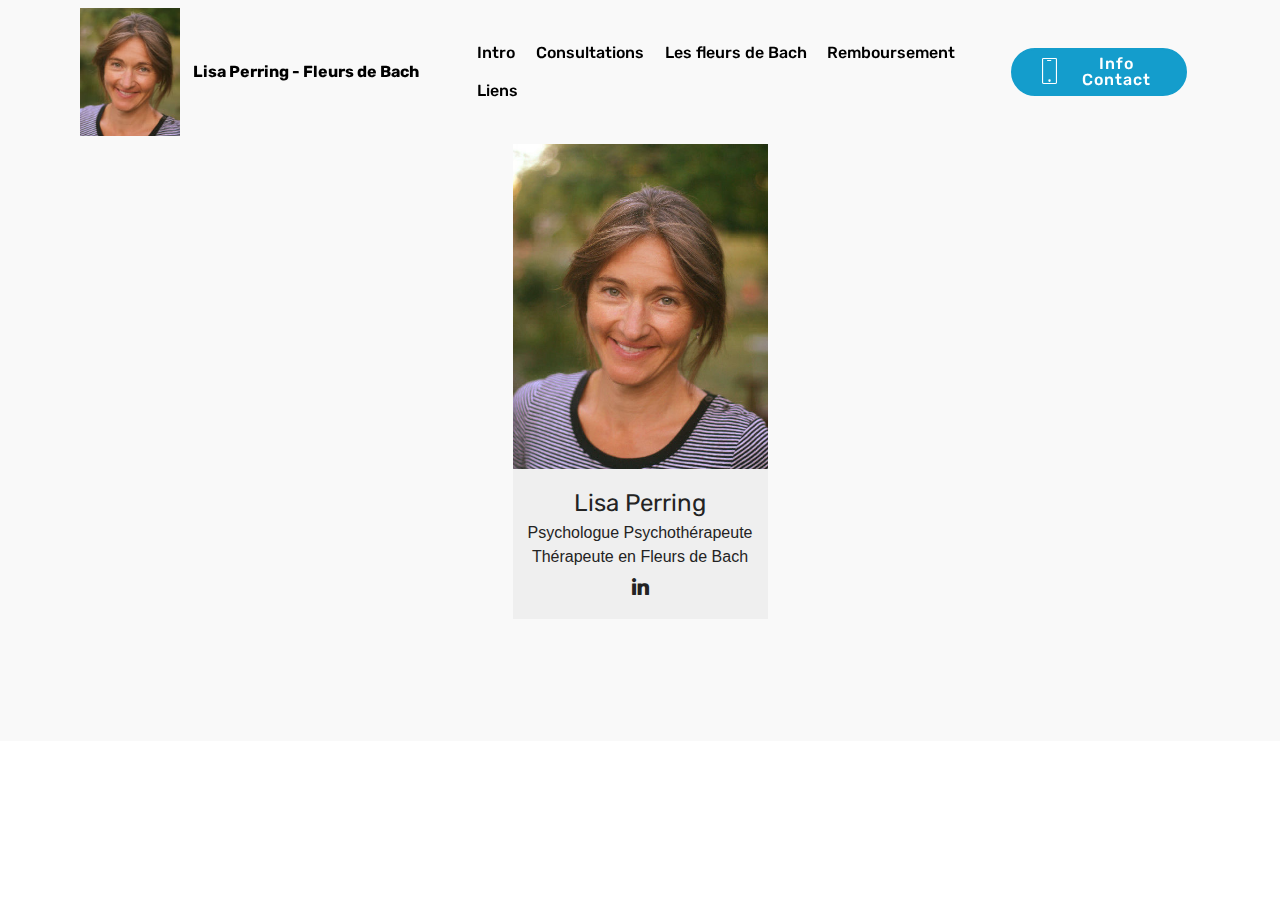
==== commit 2e919b51: "create github pages" ====
--- a/portrait.html
+++ b/portrait.html
@@ -64,7 +64,7 @@
     </nav>
 </section>
 
-<section class="engine"><a href="https://mobirise.ws/f">simple site creator</a></section><section class="features16 cid-r23g5SlfbF" id="features16-t">
+<section class="engine"><a href="https://mobirise.ws/o">free mobile website builder</a></section><section class="features16 cid-r23g5SlfbF" id="features16-t">
     
     
     
@@ -83,7 +83,7 @@
                            Lisa Perring</p>
                     </div>
                     <div class="item-role px-2">
-                        <p>Psychologue Psychothérapeute</p>
+                        <p>Psychologue Psychothérapeute<br>Thérapeute en Fleurs de Bach</p>
                     </div>
                     <div class="item-social pt-2">
                         <a href="https://ch.linkedin.com/in/lisa-perring-b6548180" target="_blank">
